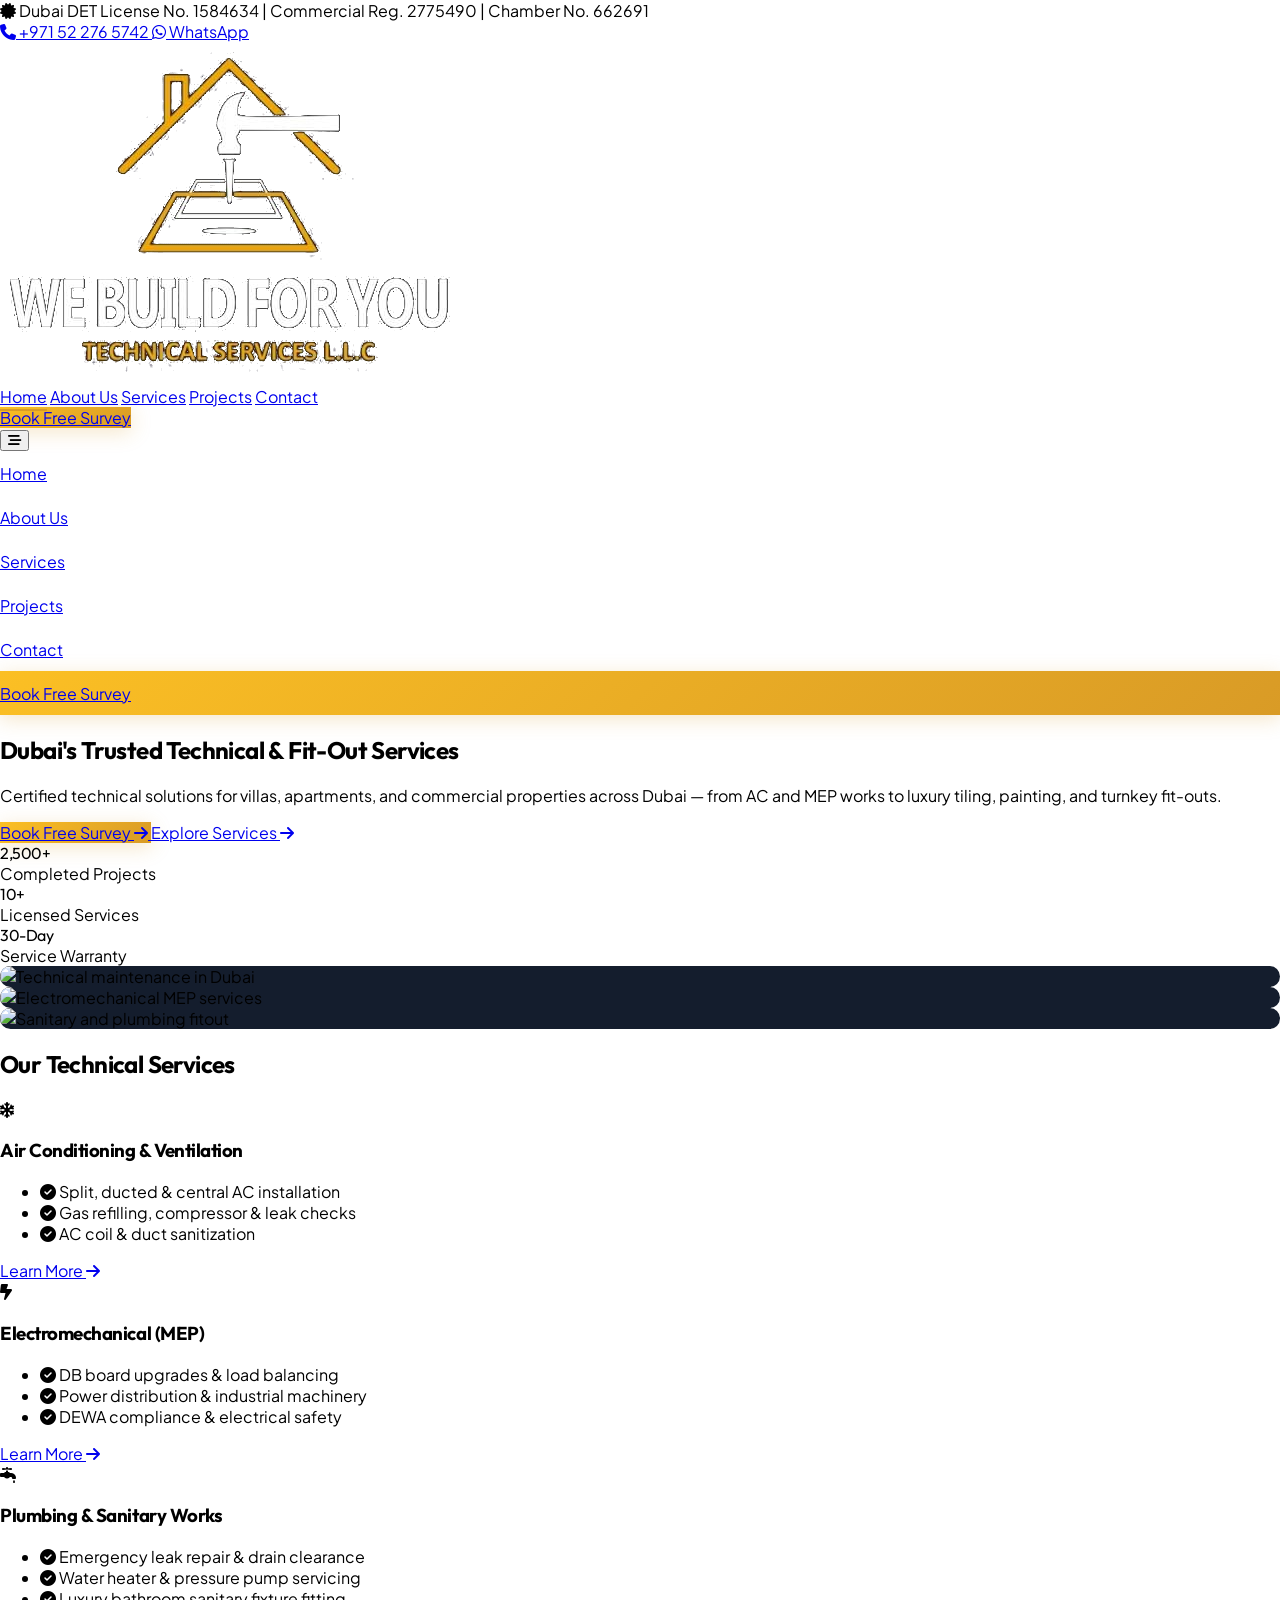
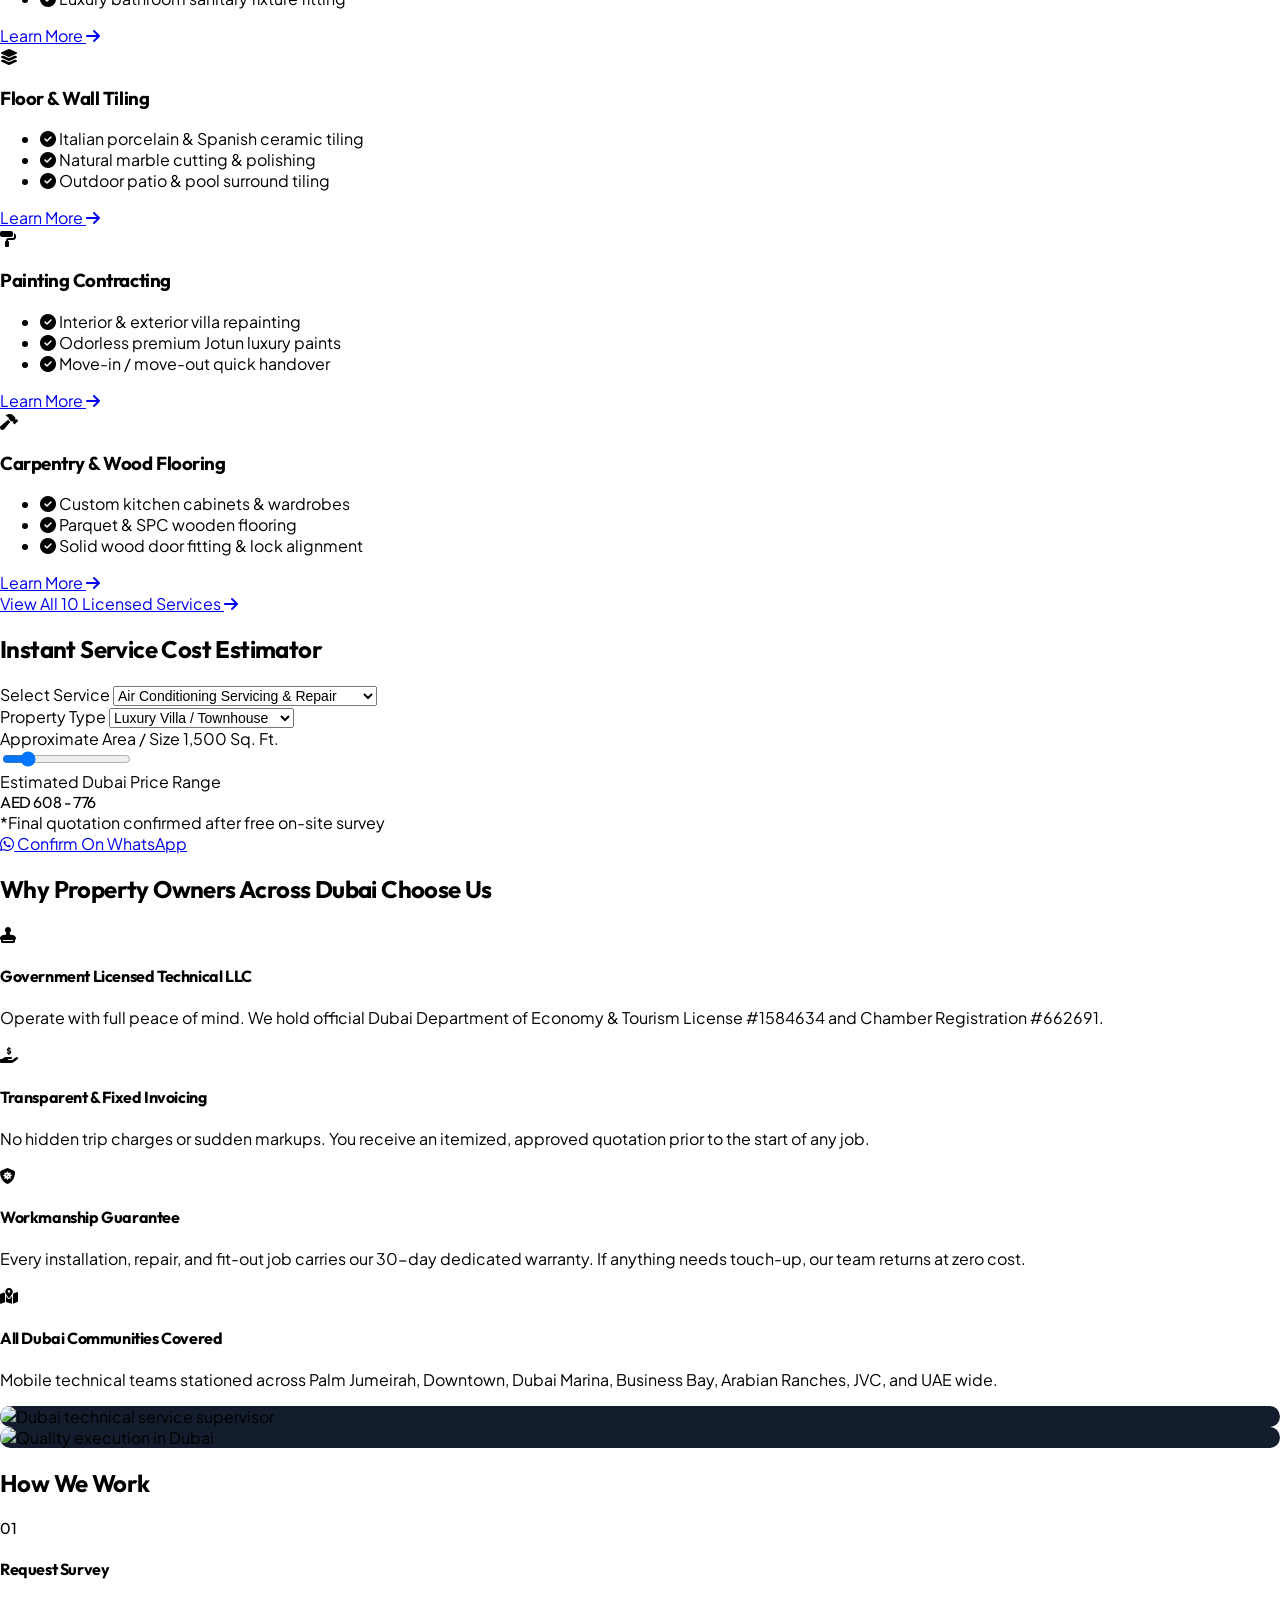
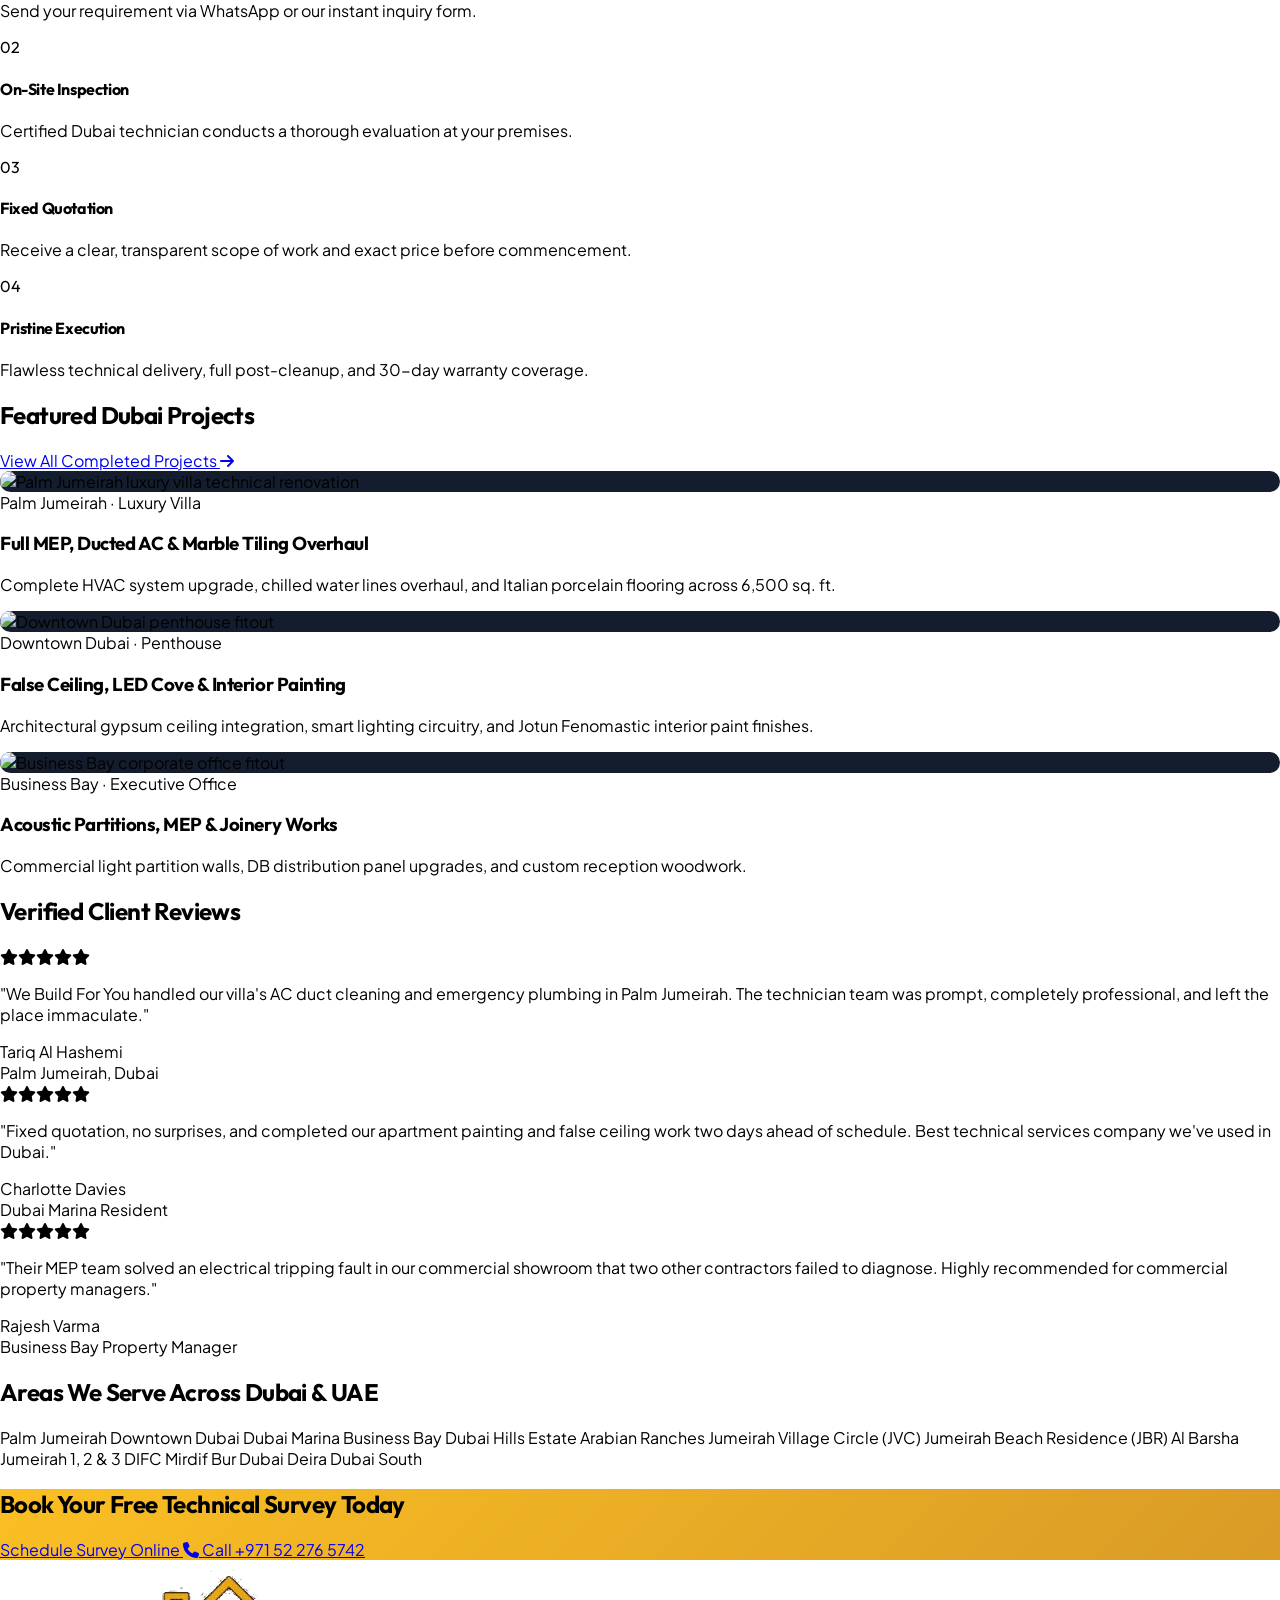
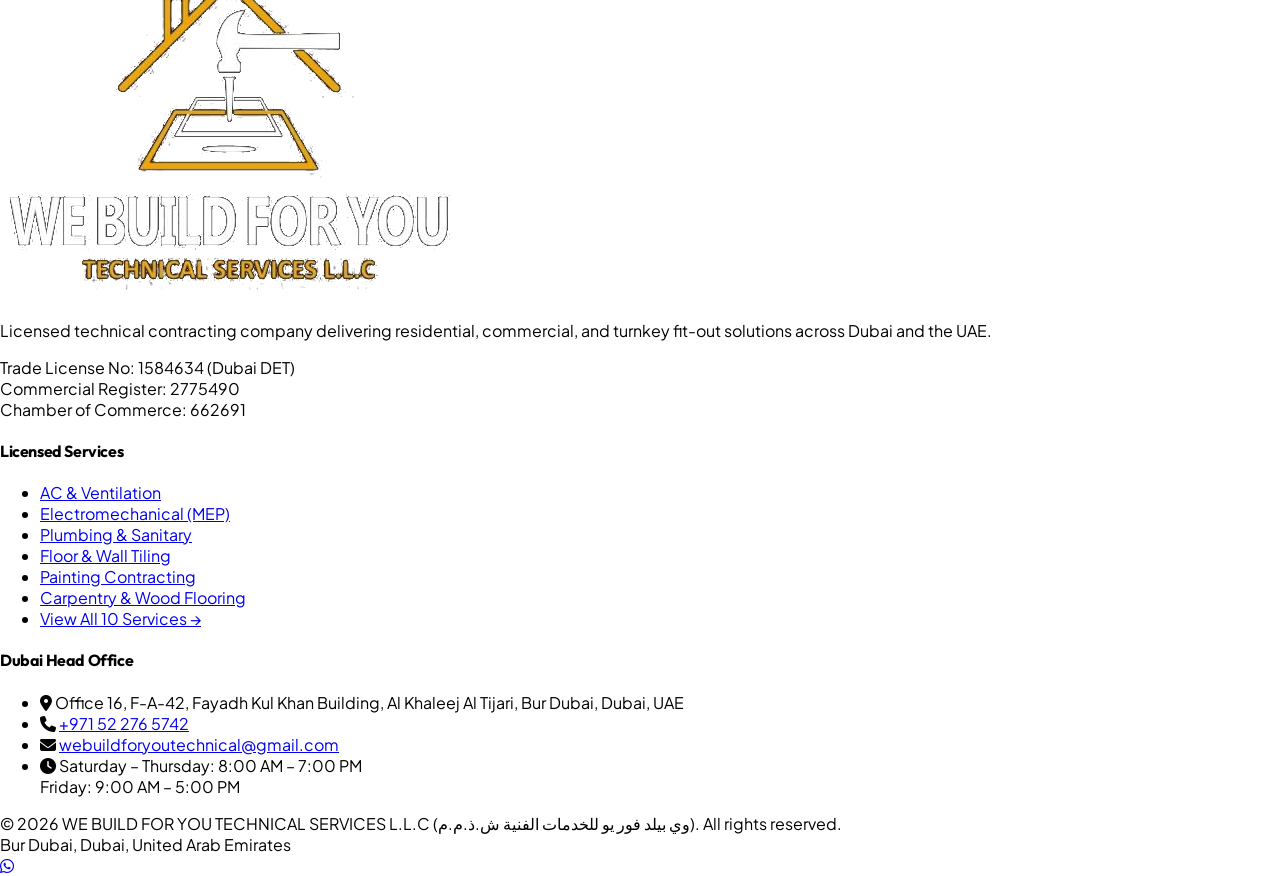
==== index.html @ 9bb64090 "Complete professional responsive website for We Build For You Technical Services LLC" ====
<!DOCTYPE html>
<html lang="en" class="scroll-smooth">
<head>
  <meta charset="UTF-8" />
  <meta name="viewport" content="width=device-width, initial-scale=1.0" />
  <title>We Build For You Technical Services LLC | Dubai Technical & Fit-Out Services</title>
  <meta name="description" content="Dubai DET Licensed Technical Services LLC. Professional AC, MEP, Plumbing, Electrical, Painting, Tiling, Carpentry, False Ceiling and General Maintenance across Dubai & UAE." />
  <link rel="icon" type="image/png" href="assets/images/logo.png" />
  <script src="https://cdn.tailwindcss.com"></script>
  <link rel="stylesheet" href="https://cdnjs.cloudflare.com/ajax/libs/font-awesome/6.5.0/css/all.min.css" />
  <link rel="stylesheet" href="assets/css/custom.css" />
  <script>
    tailwind.config = {
      theme: {
        extend: {
          colors: {
            gold: { 400: '#FBBF24', 500: '#D99B26', 600: '#B87B14' },
            dark: { 950: '#070A0F', 900: '#0B0F17', 850: '#0F1522', 800: '#141D2D', 700: '#1B273D', 600: '#283854' }
          }
        }
      }
    }
  </script>
</head>
<body class="bg-dark-900 text-slate-100 antialiased selection:bg-gold-500 selection:text-dark-900">

  <!-- TOP CREDENTIAL BAR (ClearHome.ae inspiration) -->
  <div class="bg-dark-950 border-b border-dark-700/60 py-2.5 px-4 text-xs text-slate-400">
    <div class="max-w-7xl mx-auto flex flex-wrap items-center justify-between gap-3">
      <div class="flex items-center gap-4 flex-wrap">
        <span class="text-slate-300 font-medium flex items-center gap-1.5">
          <i class="fa-solid fa-certificate text-gold-400"></i> Dubai DET License No. 1584634
        </span>
        <span class="hidden sm:inline text-dark-600">|</span>
        <span class="hidden sm:inline">Commercial Reg. 2775490</span>
        <span class="hidden md:inline text-dark-600">|</span>
        <span class="hidden md:inline">Chamber No. 662691</span>
      </div>
      <div class="flex items-center gap-5 ml-auto">
        <a href="tel:+971522765742" class="hover:text-gold-400 transition-colors flex items-center gap-1.5 font-medium text-slate-300">
          <i class="fa-solid fa-phone text-gold-400"></i> +971 52 276 5742
        </a>
        <a href="https://wa.me/971522765742?text=Hello%20We%20Build%20For%20You,%20I%20would%20like%20to%20inquire%20about%20technical%20services" target="_blank" class="text-emerald-400 hover:text-emerald-300 transition-colors flex items-center gap-1.5 font-medium">
          <i class="fa-brands fa-whatsapp"></i> WhatsApp
        </a>
      </div>
    </div>
  </div>

  <!-- MAIN NAVIGATION -->
  <nav id="mainNavbar" class="sticky top-0 z-50 transition-all duration-300 bg-dark-900/95 backdrop-blur-md border-b border-dark-700/60">
    <div class="max-w-7xl mx-auto px-4 sm:px-5 py-3 sm:py-3.5 flex items-center justify-between gap-4">
      <a href="index.html" class="flex items-center">
        <img src="assets/images/logo.png" alt="We Build For You Technical Services LLC" class="h-14 sm:h-16 md:h-20 w-auto object-contain" />
      </a>
      
      <div class="hidden lg:flex items-center gap-8 text-sm font-semibold text-slate-300">
        <a href="index.html" class="nav-link active text-gold-400">Home</a>
        <a href="about.html" class="nav-link hover:text-gold-400">About Us</a>
        <a href="services.html" class="nav-link hover:text-gold-400">Services</a>
        <a href="projects.html" class="nav-link hover:text-gold-400">Projects</a>
        <a href="contact.html" class="nav-link hover:text-gold-400">Contact</a>
      </div>

      <div class="hidden lg:flex items-center gap-3">
        <a href="contact.html" class="bg-gold-gradient text-dark-950 font-bold px-6 py-2.5 rounded-full text-sm gold-glow hover:scale-[1.02] active:scale-[0.98] transition-all">
          Book Free Survey
        </a>
      </div>

      <button id="mobileMenuBtn" class="lg:hidden text-slate-200 hover:text-gold-400 text-2xl p-2 rounded-lg" aria-label="Toggle menu">
        <i class="fa-solid fa-bars-staggered"></i>
      </button>
    </div>

    <!-- Mobile Menu Drawer -->
    <div id="mobileMenu" class="hidden lg:hidden bg-dark-950 border-b border-dark-700 px-5 py-4">
      <div class="flex flex-col gap-2 text-base font-semibold">
        <a href="index.html" class="text-gold-400 py-2.5 px-3 rounded-xl bg-dark-900">Home</a>
        <a href="about.html" class="text-slate-300 hover:text-gold-400 py-2.5 px-3 rounded-xl hover:bg-dark-900 transition-colors">About Us</a>
        <a href="services.html" class="text-slate-300 hover:text-gold-400 py-2.5 px-3 rounded-xl hover:bg-dark-900 transition-colors">Services</a>
        <a href="projects.html" class="text-slate-300 hover:text-gold-400 py-2.5 px-3 rounded-xl hover:bg-dark-900 transition-colors">Projects</a>
        <a href="contact.html" class="text-slate-300 hover:text-gold-400 py-2.5 px-3 rounded-xl hover:bg-dark-900 transition-colors">Contact</a>
        <a href="contact.html" class="bg-gold-gradient text-dark-950 text-center font-bold py-3.5 rounded-full mt-2 gold-glow">
          Book Free Survey
        </a>
      </div>
    </div>
  </nav>

  <!-- HERO SECTION (One clean heading, no subtitle glued directly underneath) -->
  <section class="relative bg-dark-950 pt-16 pb-24 overflow-hidden border-b border-dark-800">
    <div class="max-w-7xl mx-auto px-5">
      <div class="grid lg:grid-cols-12 gap-12 items-center">
        
        <!-- Left Hero Content -->
        <div class="lg:col-span-7 reveal">
          <h1 class="text-4xl sm:text-5xl lg:text-6xl font-black text-white leading-[1.08] mb-6">
            Dubai's Trusted Technical & Fit-Out Services
          </h1>

          <p class="text-slate-300 text-base sm:text-lg mb-8 leading-relaxed max-w-xl">
            Certified technical solutions for villas, apartments, and commercial properties across Dubai &mdash; from AC and MEP works to luxury tiling, painting, and turnkey fit-outs.
          </p>

          <div class="flex flex-wrap items-center gap-4 mb-10">
            <a href="contact.html" class="hero-action-btn bg-gold-gradient text-dark-950 font-extrabold px-8 py-4 rounded-full text-sm gold-glow hover:scale-105 active:scale-95 transition-all flex items-center justify-center gap-2.5">
              <span>Book Free Survey</span>
              <i class="fa-solid fa-arrow-right"></i>
            </a>
            <a href="services.html" class="hero-action-btn bg-dark-900 hover:bg-dark-850 text-slate-200 hover:text-gold-400 border border-dark-700 hover:border-gold-500/50 font-bold px-8 py-4 rounded-full text-sm hover:scale-105 active:scale-95 transition-all flex items-center justify-center gap-2.5">
              <span>Explore Services</span>
              <i class="fa-solid fa-arrow-right text-xs"></i>
            </a>
          </div>

          <div class="grid grid-cols-3 gap-3 sm:gap-6 pt-8 border-t border-dark-800/80">
            <div>
              <div class="text-xl sm:text-2xl lg:text-3xl font-black text-gold-400 font-heading">2,500+</div>
              <div class="text-xs text-slate-400 mt-1">Completed Projects</div>
            </div>
            <div>
              <div class="text-xl sm:text-2xl lg:text-3xl font-black text-gold-400 font-heading">10+</div>
              <div class="text-xs text-slate-400 mt-1">Licensed Services</div>
            </div>
            <div>
              <div class="text-xl sm:text-2xl lg:text-3xl font-black text-gold-400 font-heading">30-Day</div>
              <div class="text-xs text-slate-400 mt-1">Service Warranty</div>
            </div>
          </div>
        </div>

        <!-- Right Hero Images (Clean, architectural, NO overlaid text boxes) -->
        <div class="lg:col-span-5 reveal">
          <div class="grid grid-cols-2 gap-3.5">
            <div class="clean-img-box h-80 col-span-2">
              <img src="https://images.unsplash.com/photo-1621905251189-08b45d6a269e?auto=format&fit=crop&w=700&q=80" alt="Technical maintenance in Dubai" />
            </div>
            <div class="clean-img-box h-44">
              <img src="https://images.unsplash.com/photo-1581092160607-ee22621dd758?auto=format&fit=crop&w=500&q=80" alt="Electromechanical MEP services" />
            </div>
            <div class="clean-img-box h-44">
              <img src="https://images.unsplash.com/photo-1584622650111-993a426fbf0a?auto=format&fit=crop&w=500&q=80" alt="Sanitary and plumbing fitout" />
            </div>
          </div>
        </div>

      </div>
    </div>
  </section>

  <!-- SERVICES SECTION (One clean heading, no subtitle underneath, clean cards) -->
  <section class="py-24 bg-dark-900 border-b border-dark-800">
    <div class="max-w-7xl mx-auto px-5">
      <h2 class="text-3xl md:text-5xl font-black text-white text-center mb-14">
        Our Technical Services
      </h2>

      <div class="grid sm:grid-cols-2 lg:grid-cols-3 gap-7">
        
        <!-- Service 1: AC -->
        <div class="bg-dark-850 border border-dark-700/70 rounded-2xl p-7 hover:border-gold-500/50 hover:-translate-y-1.5 transition-all group reveal">
          <div class="w-14 h-14 rounded-xl bg-gold-500/10 border border-gold-500/20 flex items-center justify-center text-gold-400 text-2xl mb-6 group-hover:scale-110 transition-transform">
            <i class="fa-solid fa-snowflake"></i>
          </div>
          <h3 class="text-xl font-bold text-white mb-4">Air Conditioning & Ventilation</h3>
          <ul class="space-y-2.5 text-sm text-slate-300 mb-6">
            <li class="flex items-center gap-2"><i class="fa-solid fa-circle-check text-gold-400 text-xs"></i> Split, ducted & central AC installation</li>
            <li class="flex items-center gap-2"><i class="fa-solid fa-circle-check text-gold-400 text-xs"></i> Gas refilling, compressor & leak checks</li>
            <li class="flex items-center gap-2"><i class="fa-solid fa-circle-check text-gold-400 text-xs"></i> AC coil & duct sanitization</li>
          </ul>
          <a href="services.html#ac" class="inline-flex items-center gap-2 text-sm font-semibold text-gold-400 hover:text-gold-300">
            <span>Learn More</span>
            <i class="fa-solid fa-arrow-right text-xs"></i>
          </a>
        </div>

        <!-- Service 2: Electromechanical MEP -->
        <div class="bg-dark-850 border border-dark-700/70 rounded-2xl p-7 hover:border-gold-500/50 hover:-translate-y-1.5 transition-all group reveal">
          <div class="w-14 h-14 rounded-xl bg-gold-500/10 border border-gold-500/20 flex items-center justify-center text-gold-400 text-2xl mb-6 group-hover:scale-110 transition-transform">
            <i class="fa-solid fa-bolt-lightning"></i>
          </div>
          <h3 class="text-xl font-bold text-white mb-4">Electromechanical (MEP)</h3>
          <ul class="space-y-2.5 text-sm text-slate-300 mb-6">
            <li class="flex items-center gap-2"><i class="fa-solid fa-circle-check text-gold-400 text-xs"></i> DB board upgrades & load balancing</li>
            <li class="flex items-center gap-2"><i class="fa-solid fa-circle-check text-gold-400 text-xs"></i> Power distribution & industrial machinery</li>
            <li class="flex items-center gap-2"><i class="fa-solid fa-circle-check text-gold-400 text-xs"></i> DEWA compliance & electrical safety</li>
          </ul>
          <a href="services.html#mep" class="inline-flex items-center gap-2 text-sm font-semibold text-gold-400 hover:text-gold-300">
            <span>Learn More</span>
            <i class="fa-solid fa-arrow-right text-xs"></i>
          </a>
        </div>

        <!-- Service 3: Plumbing -->
        <div class="bg-dark-850 border border-dark-700/70 rounded-2xl p-7 hover:border-gold-500/50 hover:-translate-y-1.5 transition-all group reveal">
          <div class="w-14 h-14 rounded-xl bg-gold-500/10 border border-gold-500/20 flex items-center justify-center text-gold-400 text-2xl mb-6 group-hover:scale-110 transition-transform">
            <i class="fa-solid fa-faucet-drip"></i>
          </div>
          <h3 class="text-xl font-bold text-white mb-4">Plumbing & Sanitary Works</h3>
          <ul class="space-y-2.5 text-sm text-slate-300 mb-6">
            <li class="flex items-center gap-2"><i class="fa-solid fa-circle-check text-gold-400 text-xs"></i> Emergency leak repair & drain clearance</li>
            <li class="flex items-center gap-2"><i class="fa-solid fa-circle-check text-gold-400 text-xs"></i> Water heater & pressure pump servicing</li>
            <li class="flex items-center gap-2"><i class="fa-solid fa-circle-check text-gold-400 text-xs"></i> Luxury bathroom sanitary fixture fitting</li>
          </ul>
          <a href="services.html#plumbing" class="inline-flex items-center gap-2 text-sm font-semibold text-gold-400 hover:text-gold-300">
            <span>Learn More</span>
            <i class="fa-solid fa-arrow-right text-xs"></i>
          </a>
        </div>

        <!-- Service 4: Floor & Wall Tiling -->
        <div class="bg-dark-850 border border-dark-700/70 rounded-2xl p-7 hover:border-gold-500/50 hover:-translate-y-1.5 transition-all group reveal">
          <div class="w-14 h-14 rounded-xl bg-gold-500/10 border border-gold-500/20 flex items-center justify-center text-gold-400 text-2xl mb-6 group-hover:scale-110 transition-transform">
            <i class="fa-solid fa-layer-group"></i>
          </div>
          <h3 class="text-xl font-bold text-white mb-4">Floor & Wall Tiling</h3>
          <ul class="space-y-2.5 text-sm text-slate-300 mb-6">
            <li class="flex items-center gap-2"><i class="fa-solid fa-circle-check text-gold-400 text-xs"></i> Italian porcelain & Spanish ceramic tiling</li>
            <li class="flex items-center gap-2"><i class="fa-solid fa-circle-check text-gold-400 text-xs"></i> Natural marble cutting & polishing</li>
            <li class="flex items-center gap-2"><i class="fa-solid fa-circle-check text-gold-400 text-xs"></i> Outdoor patio & pool surround tiling</li>
          </ul>
          <a href="services.html#tiling" class="inline-flex items-center gap-2 text-sm font-semibold text-gold-400 hover:text-gold-300">
            <span>Learn More</span>
            <i class="fa-solid fa-arrow-right text-xs"></i>
          </a>
        </div>

        <!-- Service 5: Painting -->
        <div class="bg-dark-850 border border-dark-700/70 rounded-2xl p-7 hover:border-gold-500/50 hover:-translate-y-1.5 transition-all group reveal">
          <div class="w-14 h-14 rounded-xl bg-gold-500/10 border border-gold-500/20 flex items-center justify-center text-gold-400 text-2xl mb-6 group-hover:scale-110 transition-transform">
            <i class="fa-solid fa-paint-roller"></i>
          </div>
          <h3 class="text-xl font-bold text-white mb-4">Painting Contracting</h3>
          <ul class="space-y-2.5 text-sm text-slate-300 mb-6">
            <li class="flex items-center gap-2"><i class="fa-solid fa-circle-check text-gold-400 text-xs"></i> Interior & exterior villa repainting</li>
            <li class="flex items-center gap-2"><i class="fa-solid fa-circle-check text-gold-400 text-xs"></i> Odorless premium Jotun luxury paints</li>
            <li class="flex items-center gap-2"><i class="fa-solid fa-circle-check text-gold-400 text-xs"></i> Move-in / move-out quick handover</li>
          </ul>
          <a href="services.html#painting" class="inline-flex items-center gap-2 text-sm font-semibold text-gold-400 hover:text-gold-300">
            <span>Learn More</span>
            <i class="fa-solid fa-arrow-right text-xs"></i>
          </a>
        </div>

        <!-- Service 6: Carpentry & Flooring -->
        <div class="bg-dark-850 border border-dark-700/70 rounded-2xl p-7 hover:border-gold-500/50 hover:-translate-y-1.5 transition-all group reveal">
          <div class="w-14 h-14 rounded-xl bg-gold-500/10 border border-gold-500/20 flex items-center justify-center text-gold-400 text-2xl mb-6 group-hover:scale-110 transition-transform">
            <i class="fa-solid fa-hammer"></i>
          </div>
          <h3 class="text-xl font-bold text-white mb-4">Carpentry & Wood Flooring</h3>
          <ul class="space-y-2.5 text-sm text-slate-300 mb-6">
            <li class="flex items-center gap-2"><i class="fa-solid fa-circle-check text-gold-400 text-xs"></i> Custom kitchen cabinets & wardrobes</li>
            <li class="flex items-center gap-2"><i class="fa-solid fa-circle-check text-gold-400 text-xs"></i> Parquet & SPC wooden flooring</li>
            <li class="flex items-center gap-2"><i class="fa-solid fa-circle-check text-gold-400 text-xs"></i> Solid wood door fitting & lock alignment</li>
          </ul>
          <a href="services.html#carpentry" class="inline-flex items-center gap-2 text-sm font-semibold text-gold-400 hover:text-gold-300">
            <span>Learn More</span>
            <i class="fa-solid fa-arrow-right text-xs"></i>
          </a>
        </div>

      </div>

      <div class="text-center mt-12">
        <a href="services.html" class="inline-flex items-center gap-3 bg-dark-800 hover:bg-dark-700 border border-dark-600 text-white font-bold px-8 py-3.5 rounded-full text-sm transition-all">
          <span>View All 10 Licensed Services</span>
          <i class="fa-solid fa-arrow-right text-gold-400"></i>
        </a>
      </div>
    </div>
  </section>

  <!-- INSTANT DUBAI COST ESTIMATOR (Interactive, One clean heading) -->
  <section class="py-20 bg-dark-950 border-b border-dark-800">
    <div class="max-w-4xl mx-auto px-5">
      <h2 class="text-3xl md:text-4xl font-black text-white text-center mb-12">
        Instant Service Cost Estimator
      </h2>

      <div class="bg-dark-900 border border-dark-700/90 rounded-3xl p-8 sm:p-10 shadow-2xl reveal">
        <div class="grid sm:grid-cols-2 gap-6 mb-8">
          <div>
            <label class="block text-xs uppercase tracking-wider text-slate-400 font-semibold mb-2">Select Service</label>
            <select id="calcService" class="w-full bg-dark-850 border border-dark-700 text-white rounded-xl px-4 py-3 text-sm focus:outline-none focus:border-gold-500">
              <option value="ac">Air Conditioning Servicing & Repair</option>
              <option value="mep">Electromechanical (MEP) Maintenance</option>
              <option value="plumbing">Plumbing & Sanitary Works</option>
              <option value="tiling">Floor & Wall Tiling</option>
              <option value="painting">Painting Contracting</option>
              <option value="carpentry">Carpentry & Wood Flooring</option>
              <option value="false-ceiling">False Ceiling & Partitions</option>
              <option value="cleaning">Building Deep Cleaning</option>
            </select>
          </div>

          <div>
            <label class="block text-xs uppercase tracking-wider text-slate-400 font-semibold mb-2">Property Type</label>
            <select id="calcProperty" class="w-full bg-dark-850 border border-dark-700 text-white rounded-xl px-4 py-3 text-sm focus:outline-none focus:border-gold-500">
              <option value="villa">Luxury Villa / Townhouse</option>
              <option value="apt">Apartment / Penthouse</option>
              <option value="commercial">Commercial Office / Retail</option>
            </select>
          </div>
        </div>

        <div class="mb-8">
          <div class="flex justify-between items-center mb-2">
            <label class="text-xs uppercase tracking-wider text-slate-400 font-semibold">Approximate Area / Size</label>
            <span id="calcSizeValue" class="text-gold-400 font-bold text-sm">1,500 Sq. Ft.</span>
          </div>
          <input id="calcSize" type="range" min="300" max="8000" step="100" value="1500" class="w-full accent-gold-500 cursor-pointer h-2 bg-dark-800 rounded-lg" />
        </div>

        <div class="bg-dark-950 border border-dark-700/80 rounded-2xl p-6 flex flex-col sm:flex-row items-center justify-between gap-6">
          <div>
            <div class="text-xs uppercase tracking-wider text-slate-400 mb-1">Estimated Dubai Price Range</div>
            <div id="estimateResult" class="text-2xl sm:text-3xl font-black text-gold-400 font-heading">
              AED 600 - 850
            </div>
            <div class="text-xs text-slate-500 mt-1">*Final quotation confirmed after free on-site survey</div>
          </div>

          <a id="sendEstimateWhatsapp" href="#" target="_blank" class="w-full sm:w-auto bg-emerald-600 hover:bg-emerald-500 text-white font-bold px-7 py-3.5 rounded-full text-sm flex items-center justify-center gap-2.5 transition-all">
            <i class="fa-brands fa-whatsapp text-lg"></i>
            <span>Confirm On WhatsApp</span>
          </a>
        </div>
      </div>
    </div>
  </section>

  <!-- WHY PROPERTY OWNERS CHOOSE US (One clean heading, no subtitle) -->
  <section class="py-24 bg-dark-900 border-b border-dark-800">
    <div class="max-w-7xl mx-auto px-5">
      <div class="grid lg:grid-cols-12 gap-12 items-center">
        
        <div class="lg:col-span-6 reveal">
          <h2 class="text-3xl md:text-5xl font-black text-white leading-tight mb-10">
            Why Property Owners Across Dubai Choose Us
          </h2>

          <div class="space-y-6">
            <div class="flex items-start gap-4">
              <div class="w-12 h-12 rounded-xl bg-gold-500/10 border border-gold-500/20 flex items-center justify-center text-gold-400 text-xl flex-shrink-0">
                <i class="fa-solid fa-stamp"></i>
              </div>
              <div>
                <h4 class="text-lg font-bold text-white mb-1">Government Licensed Technical LLC</h4>
                <p class="text-sm text-slate-400 leading-relaxed">Operate with full peace of mind. We hold official Dubai Department of Economy & Tourism License #1584634 and Chamber Registration #662691.</p>
              </div>
            </div>

            <div class="flex items-start gap-4">
              <div class="w-12 h-12 rounded-xl bg-gold-500/10 border border-gold-500/20 flex items-center justify-center text-gold-400 text-xl flex-shrink-0">
                <i class="fa-solid fa-hand-holding-dollar"></i>
              </div>
              <div>
                <h4 class="text-lg font-bold text-white mb-1">Transparent & Fixed Invoicing</h4>
                <p class="text-sm text-slate-400 leading-relaxed">No hidden trip charges or sudden markups. You receive an itemized, approved quotation prior to the start of any job.</p>
              </div>
            </div>

            <div class="flex items-start gap-4">
              <div class="w-12 h-12 rounded-xl bg-gold-500/10 border border-gold-500/20 flex items-center justify-center text-gold-400 text-xl flex-shrink-0">
                <i class="fa-solid fa-shield-virus"></i>
              </div>
              <div>
                <h4 class="text-lg font-bold text-white mb-1">Workmanship Guarantee</h4>
                <p class="text-sm text-slate-400 leading-relaxed">Every installation, repair, and fit-out job carries our 30-day dedicated warranty. If anything needs touch-up, our team returns at zero cost.</p>
              </div>
            </div>

            <div class="flex items-start gap-4">
              <div class="w-12 h-12 rounded-xl bg-gold-500/10 border border-gold-500/20 flex items-center justify-center text-gold-400 text-xl flex-shrink-0">
                <i class="fa-solid fa-map-location-dot"></i>
              </div>
              <div>
                <h4 class="text-lg font-bold text-white mb-1">All Dubai Communities Covered</h4>
                <p class="text-sm text-slate-400 leading-relaxed">Mobile technical teams stationed across Palm Jumeirah, Downtown, Dubai Marina, Business Bay, Arabian Ranches, JVC, and UAE wide.</p>
              </div>
            </div>
          </div>
        </div>

        <div class="lg:col-span-6 reveal">
          <div class="grid grid-cols-2 gap-4">
            <div class="clean-img-box h-80 col-span-2">
              <img src="https://images.unsplash.com/photo-1541888946425-d81bb19240f5?auto=format&fit=crop&w=900&q=80" alt="Dubai technical service supervisor" />
            </div>
            <div class="clean-img-box h-48 col-span-2">
              <img src="https://images.unsplash.com/photo-1504307651254-35680f356dfd?auto=format&fit=crop&w=500&q=80" alt="Quality execution in Dubai" />
            </div>
          </div>
        </div>

      </div>
    </div>
  </section>

  <!-- HOW WE WORK (One clean heading, no subtitle) -->
  <section class="py-24 bg-dark-950 border-b border-dark-800">
    <div class="max-w-7xl mx-auto px-5">
      <h2 class="text-3xl md:text-5xl font-black text-white text-center mb-16">
        How We Work
      </h2>

      <div class="grid sm:grid-cols-2 lg:grid-cols-4 gap-8">
        
        <div class="bg-dark-900 border border-dark-800 rounded-2xl p-7 text-center reveal">
          <div class="w-14 h-14 rounded-full bg-gold-500/10 border border-gold-500/30 flex items-center justify-center text-gold-400 font-black text-xl mx-auto mb-5 font-heading">
            01
          </div>
          <h4 class="text-lg font-bold text-white mb-2">Request Survey</h4>
          <p class="text-sm text-slate-400 leading-relaxed">Send your requirement via WhatsApp or our instant inquiry form.</p>
        </div>

        <div class="bg-dark-900 border border-dark-800 rounded-2xl p-7 text-center reveal">
          <div class="w-14 h-14 rounded-full bg-gold-500/10 border border-gold-500/30 flex items-center justify-center text-gold-400 font-black text-xl mx-auto mb-5 font-heading">
            02
          </div>
          <h4 class="text-lg font-bold text-white mb-2">On-Site Inspection</h4>
          <p class="text-sm text-slate-400 leading-relaxed">Certified Dubai technician conducts a thorough evaluation at your premises.</p>
        </div>

        <div class="bg-dark-900 border border-dark-800 rounded-2xl p-7 text-center reveal">
          <div class="w-14 h-14 rounded-full bg-gold-500/10 border border-gold-500/30 flex items-center justify-center text-gold-400 font-black text-xl mx-auto mb-5 font-heading">
            03
          </div>
          <h4 class="text-lg font-bold text-white mb-2">Fixed Quotation</h4>
          <p class="text-sm text-slate-400 leading-relaxed">Receive a clear, transparent scope of work and exact price before commencement.</p>
        </div>

        <div class="bg-dark-900 border border-dark-800 rounded-2xl p-7 text-center reveal">
          <div class="w-14 h-14 rounded-full bg-gold-500/10 border border-gold-500/30 flex items-center justify-center text-gold-400 font-black text-xl mx-auto mb-5 font-heading">
            04
          </div>
          <h4 class="text-lg font-bold text-white mb-2">Pristine Execution</h4>
          <p class="text-sm text-slate-400 leading-relaxed">Flawless technical delivery, full post-cleanup, and 30-day warranty coverage.</p>
        </div>

      </div>
    </div>
  </section>

  <!-- FEATURED DUBAI PROJECTS (One clean heading, NO text boxes on images) -->
  <section class="py-24 bg-dark-900 border-b border-dark-800">
    <div class="max-w-7xl mx-auto px-5">
      <div class="flex flex-col md:flex-row md:items-end justify-between gap-6 mb-14">
        <h2 class="text-3xl md:text-5xl font-black text-white">
          Featured Dubai Projects
        </h2>
        <a href="projects.html" class="inline-flex items-center gap-2 text-gold-400 hover:text-gold-300 font-bold text-sm">
          <span>View All Completed Projects</span>
          <i class="fa-solid fa-arrow-right"></i>
        </a>
      </div>

      <div class="grid md:grid-cols-3 gap-8">
        
        <!-- Project 1 -->
        <div class="bg-dark-850 border border-dark-700/80 rounded-2xl overflow-hidden reveal">
          <div class="clean-img-box h-64 rounded-none">
            <img src="https://images.unsplash.com/photo-1600596542815-ffad4c1539a9?auto=format&fit=crop&w=800&q=80" alt="Palm Jumeirah luxury villa technical renovation" />
          </div>
          <div class="p-6">
            <div class="text-xs uppercase tracking-wider text-gold-400 font-semibold mb-2">Palm Jumeirah &middot; Luxury Villa</div>
            <h3 class="text-xl font-bold text-white mb-2">Full MEP, Ducted AC & Marble Tiling Overhaul</h3>
            <p class="text-sm text-slate-400">Complete HVAC system upgrade, chilled water lines overhaul, and Italian porcelain flooring across 6,500 sq. ft.</p>
          </div>
        </div>

        <!-- Project 2 -->
        <div class="bg-dark-850 border border-dark-700/80 rounded-2xl overflow-hidden reveal">
          <div class="clean-img-box h-64 rounded-none">
            <img src="https://images.unsplash.com/photo-1600607687939-ce8a6c25118c?auto=format&fit=crop&w=800&q=80" alt="Downtown Dubai penthouse fitout" />
          </div>
          <div class="p-6">
            <div class="text-xs uppercase tracking-wider text-gold-400 font-semibold mb-2">Downtown Dubai &middot; Penthouse</div>
            <h3 class="text-xl font-bold text-white mb-2">False Ceiling, LED Cove & Interior Painting</h3>
            <p class="text-sm text-slate-400">Architectural gypsum ceiling integration, smart lighting circuitry, and Jotun Fenomastic interior paint finishes.</p>
          </div>
        </div>

        <!-- Project 3 -->
        <div class="bg-dark-850 border border-dark-700/80 rounded-2xl overflow-hidden reveal">
          <div class="clean-img-box h-64 rounded-none">
            <img src="https://images.unsplash.com/photo-1497366216548-37526070297c?auto=format&fit=crop&w=800&q=80" alt="Business Bay corporate office fitout" />
          </div>
          <div class="p-6">
            <div class="text-xs uppercase tracking-wider text-gold-400 font-semibold mb-2">Business Bay &middot; Executive Office</div>
            <h3 class="text-xl font-bold text-white mb-2">Acoustic Partitions, MEP & Joinery Works</h3>
            <p class="text-sm text-slate-400">Commercial light partition walls, DB distribution panel upgrades, and custom reception woodwork.</p>
          </div>
        </div>

      </div>
    </div>
  </section>

  <!-- TESTIMONIALS (One clean heading, no subtitle) -->
  <section class="py-24 bg-dark-950 border-b border-dark-800">
    <div class="max-w-7xl mx-auto px-5">
      <h2 class="text-3xl md:text-5xl font-black text-white text-center mb-16">
        Verified Client Reviews
      </h2>

      <div class="grid md:grid-cols-3 gap-8">
        
        <div class="bg-dark-900 border border-dark-700/80 rounded-2xl p-8 reveal">
          <div class="flex text-gold-400 text-sm gap-1 mb-5">
            <i class="fa-solid fa-star"></i><i class="fa-solid fa-star"></i><i class="fa-solid fa-star"></i><i class="fa-solid fa-star"></i><i class="fa-solid fa-star"></i>
          </div>
          <p class="text-slate-300 text-sm leading-relaxed mb-6">
            "We Build For You handled our villa's AC duct cleaning and emergency plumbing in Palm Jumeirah. The technician team was prompt, completely professional, and left the place immaculate."
          </p>
          <div class="border-t border-dark-800 pt-4">
            <div class="font-bold text-white text-sm">Tariq Al Hashemi</div>
            <div class="text-xs text-slate-400">Palm Jumeirah, Dubai</div>
          </div>
        </div>

        <div class="bg-dark-900 border border-dark-700/80 rounded-2xl p-8 reveal">
          <div class="flex text-gold-400 text-sm gap-1 mb-5">
            <i class="fa-solid fa-star"></i><i class="fa-solid fa-star"></i><i class="fa-solid fa-star"></i><i class="fa-solid fa-star"></i><i class="fa-solid fa-star"></i>
          </div>
          <p class="text-slate-300 text-sm leading-relaxed mb-6">
            "Fixed quotation, no surprises, and completed our apartment painting and false ceiling work two days ahead of schedule. Best technical services company we've used in Dubai."
          </p>
          <div class="border-t border-dark-800 pt-4">
            <div class="font-bold text-white text-sm">Charlotte Davies</div>
            <div class="text-xs text-slate-400">Dubai Marina Resident</div>
          </div>
        </div>

        <div class="bg-dark-900 border border-dark-700/80 rounded-2xl p-8 reveal">
          <div class="flex text-gold-400 text-sm gap-1 mb-5">
            <i class="fa-solid fa-star"></i><i class="fa-solid fa-star"></i><i class="fa-solid fa-star"></i><i class="fa-solid fa-star"></i><i class="fa-solid fa-star"></i>
          </div>
          <p class="text-slate-300 text-sm leading-relaxed mb-6">
            "Their MEP team solved an electrical tripping fault in our commercial showroom that two other contractors failed to diagnose. Highly recommended for commercial property managers."
          </p>
          <div class="border-t border-dark-800 pt-4">
            <div class="font-bold text-white text-sm">Rajesh Varma</div>
            <div class="text-xs text-slate-400">Business Bay Property Manager</div>
          </div>
        </div>

      </div>
    </div>
  </section>

  <!-- COVERAGE (One clean heading, no subtitle) -->
  <section class="py-20 bg-dark-900 border-b border-dark-800">
    <div class="max-w-7xl mx-auto px-5 text-center">
      <h2 class="text-3xl md:text-4xl font-black text-white mb-10">
        Areas We Serve Across Dubai & UAE
      </h2>

      <div class="flex flex-wrap justify-center gap-3 max-w-5xl mx-auto reveal">
        <span class="bg-dark-850 border border-dark-700 text-slate-300 text-sm px-5 py-2.5 rounded-full">Palm Jumeirah</span>
        <span class="bg-dark-850 border border-dark-700 text-slate-300 text-sm px-5 py-2.5 rounded-full">Downtown Dubai</span>
        <span class="bg-dark-850 border border-dark-700 text-slate-300 text-sm px-5 py-2.5 rounded-full">Dubai Marina</span>
        <span class="bg-dark-850 border border-dark-700 text-slate-300 text-sm px-5 py-2.5 rounded-full">Business Bay</span>
        <span class="bg-dark-850 border border-dark-700 text-slate-300 text-sm px-5 py-2.5 rounded-full">Dubai Hills Estate</span>
        <span class="bg-dark-850 border border-dark-700 text-slate-300 text-sm px-5 py-2.5 rounded-full">Arabian Ranches</span>
        <span class="bg-dark-850 border border-dark-700 text-slate-300 text-sm px-5 py-2.5 rounded-full">Jumeirah Village Circle (JVC)</span>
        <span class="bg-dark-850 border border-dark-700 text-slate-300 text-sm px-5 py-2.5 rounded-full">Jumeirah Beach Residence (JBR)</span>
        <span class="bg-dark-850 border border-dark-700 text-slate-300 text-sm px-5 py-2.5 rounded-full">Al Barsha</span>
        <span class="bg-dark-850 border border-dark-700 text-slate-300 text-sm px-5 py-2.5 rounded-full">Jumeirah 1, 2 & 3</span>
        <span class="bg-dark-850 border border-dark-700 text-slate-300 text-sm px-5 py-2.5 rounded-full">DIFC</span>
        <span class="bg-dark-850 border border-dark-700 text-slate-300 text-sm px-5 py-2.5 rounded-full">Mirdif</span>
        <span class="bg-dark-850 border border-dark-700 text-slate-300 text-sm px-5 py-2.5 rounded-full">Bur Dubai</span>
        <span class="bg-dark-850 border border-dark-700 text-slate-300 text-sm px-5 py-2.5 rounded-full">Deira</span>
        <span class="bg-dark-850 border border-dark-700 text-slate-300 text-sm px-5 py-2.5 rounded-full">Dubai South</span>
      </div>
    </div>
  </section>

  <!-- CTA BANNER (One clean heading, no subtitle) -->
  <section class="py-20 bg-dark-950">
    <div class="max-w-7xl mx-auto px-5">
      <div class="bg-gold-gradient rounded-3xl p-10 sm:p-14 text-center reveal">
        <h2 class="text-3xl sm:text-4xl md:text-5xl font-black text-dark-950 mb-8">
          Book Your Free Technical Survey Today
        </h2>

        <div class="flex flex-wrap items-center justify-center gap-4">
          <a href="contact.html" class="bg-dark-950 text-white font-black px-9 py-4 rounded-full text-sm hover:bg-dark-900 transition-all">
            Schedule Survey Online
          </a>
          <a href="tel:+971522765742" class="bg-white/90 hover:bg-white text-dark-950 font-black px-9 py-4 rounded-full text-sm transition-all flex items-center gap-2">
            <i class="fa-solid fa-phone text-gold-600 text-base"></i>
            <span>Call +971 52 276 5742</span>
          </a>
        </div>
      </div>
    </div>
  </section>

  <!-- FOOTER -->
  <footer class="bg-dark-950 border-t border-dark-800 pt-16 pb-12">
    <div class="max-w-7xl mx-auto px-5">
      <div class="grid grid-cols-1 md:grid-cols-2 lg:grid-cols-12 gap-10 pb-12 border-b border-dark-800">
        
        <!-- Col 1: Brand & Licensing (5 cols) -->
        <div class="lg:col-span-5">
          <img src="assets/images/logo.png" alt="We Build For You Technical Services LLC" class="h-24 md:h-28 w-auto object-contain mb-6" />
          <p class="text-sm text-slate-400 leading-relaxed mb-5 max-w-sm">
            Licensed technical contracting company delivering residential, commercial, and turnkey fit-out solutions across Dubai and the UAE.
          </p>
          <div class="text-xs text-gold-400 font-semibold space-y-1.5">
            <div><span class="text-slate-500 font-normal">Trade License No:</span> 1584634 (Dubai DET)</div>
            <div><span class="text-slate-500 font-normal">Commercial Register:</span> 2775490</div>
            <div><span class="text-slate-500 font-normal">Chamber of Commerce:</span> 662691</div>
          </div>
        </div>

        <!-- Col 2: Services (3 cols) -->
        <div class="lg:col-span-3">
          <h4 class="text-sm font-bold uppercase tracking-wider text-white mb-5 font-heading">Licensed Services</h4>
          <ul class="space-y-2.5 text-sm text-slate-400">
            <li><a href="services.html#ac" class="hover:text-gold-400 transition-colors">AC & Ventilation</a></li>
            <li><a href="services.html#mep" class="hover:text-gold-400 transition-colors">Electromechanical (MEP)</a></li>
            <li><a href="services.html#plumbing" class="hover:text-gold-400 transition-colors">Plumbing & Sanitary</a></li>
            <li><a href="services.html#tiling" class="hover:text-gold-400 transition-colors">Floor & Wall Tiling</a></li>
            <li><a href="services.html#painting" class="hover:text-gold-400 transition-colors">Painting Contracting</a></li>
            <li><a href="services.html#carpentry" class="hover:text-gold-400 transition-colors">Carpentry & Wood Flooring</a></li>
            <li><a href="services.html" class="text-gold-400 hover:text-gold-300 font-medium pt-1 inline-block">View All 10 Services &rarr;</a></li>
          </ul>
        </div>

        <!-- Col 3: Dubai Office & Direct Contact (4 cols) -->
        <div class="lg:col-span-4">
          <h4 class="text-sm font-bold uppercase tracking-wider text-white mb-5 font-heading">Dubai Head Office</h4>
          <ul class="space-y-3.5 text-sm text-slate-400">
            <li class="flex items-start gap-3">
              <i class="fa-solid fa-location-dot text-gold-400 mt-1 flex-shrink-0"></i>
              <span>Office 16, F-A-42, Fayadh Kul Khan Building, Al Khaleej Al Tijari, Bur Dubai, Dubai, UAE</span>
            </li>
            <li class="flex items-center gap-3">
              <i class="fa-solid fa-phone text-gold-400 flex-shrink-0"></i>
              <a href="tel:+971522765742" class="hover:text-gold-400 transition-colors font-medium text-white">+971 52 276 5742</a>
            </li>
            <li class="flex items-center gap-3">
              <i class="fa-solid fa-envelope text-gold-400 flex-shrink-0"></i>
              <a href="mailto:webuildforyoutechnical@gmail.com" class="hover:text-gold-400 transition-colors">webuildforyoutechnical@gmail.com</a>
            </li>
            <li class="flex items-start gap-3 text-xs text-slate-400 border-t border-dark-800 pt-3 mt-3">
              <i class="fa-solid fa-clock text-gold-400 mt-0.5 flex-shrink-0"></i>
              <span>Saturday &ndash; Thursday: 8:00 AM &ndash; 7:00 PM<br/>Friday: 9:00 AM &ndash; 5:00 PM</span>
            </li>
          </ul>
        </div>

      </div>

      <div class="pt-8 flex flex-col sm:flex-row items-center justify-between gap-4 text-xs text-slate-500">
        <div>
          &copy; 2026 WE BUILD FOR YOU TECHNICAL SERVICES L.L.C (وي بيلد فور يو للخدمات الفنية ش.ذ.م.م). All rights reserved.
        </div>
        <div>
          Bur Dubai, Dubai, United Arab Emirates
        </div>
      </div>
    </div>
  </footer>

  <!-- FLOATING WHATSAPP BUTTON -->
  <a href="https://wa.me/971522765742?text=Hello%20We%20Build%20For%20You,%20I%20need%20technical%20services%20in%20Dubai" target="_blank" class="fixed bottom-5 right-5 sm:bottom-6 sm:right-6 z-50 w-14 h-14 sm:w-16 sm:h-16 rounded-full bg-emerald-500 text-white flex items-center justify-center text-2xl sm:text-3xl shadow-2xl wa-floating-btn hover:scale-110 active:scale-95 transition-all" aria-label="WhatsApp">
    <i class="fa-brands fa-whatsapp"></i>
  </a>

  <!-- SCRIPTS -->
  <script src="assets/js/main.js"></script>
</body>
</html>
---- assets/css/custom.css ----
@import url('https://fonts.googleapis.com/css2?family=Plus+Jakarta+Sans:wght@300;400;500;600;700;800&family=Outfit:wght@400;500;600;700;800;900&display=swap');

:root {
  --gold-primary: #D99B26;
  --gold-light: #F59E0B;
  --gold-gradient: linear-gradient(135deg, #FDE68A 0%, #F59E0B 50%, #D99B26 100%);
  --dark-950: #070A0F;
  --dark-900: #0B0F17;
  --dark-850: #0F1522;
  --dark-800: #141D2D;
  --dark-700: #1B273D;
  --dark-600: #283854;
}

/* Base Viewport & Reset */
html {
  scroll-behavior: smooth;
  -webkit-text-size-adjust: 100%;
  text-size-adjust: 100%;
  overflow-x: hidden;
  max-width: 100vw;
}

body {
  box-sizing: border-box;
  margin: 0;
  padding: 0;
  font-family: 'Plus Jakarta Sans', -apple-system, BlinkMacSystemFont, 'Segoe UI', Roboto, sans-serif;
  overflow-x: hidden;
  max-width: 100vw;
  width: 100%;
  touch-action: manipulation;
  -webkit-font-smoothing: antialiased;
  -moz-osx-font-smoothing: grayscale;
}

*, *::before, *::after {
  box-sizing: border-box;
}

h1, h2, h3, h4, h5, h6, .font-heading {
  font-family: 'Outfit', sans-serif;
  letter-spacing: -0.025em;
  word-wrap: break-word;
  overflow-wrap: break-word;
}

/* Custom Scrollbar */
::-webkit-scrollbar {
  width: 7px;
}
::-webkit-scrollbar-track {
  background: #070A0F;
}
::-webkit-scrollbar-thumb {
  background: #1B273D;
  border-radius: 4px;
}
::-webkit-scrollbar-thumb:hover {
  background: #D99B26;
}

/* Gold Gradient Utilities */
.text-gold-gradient {
  background: linear-gradient(135deg, #FDE68A 0%, #FBBF24 50%, #D99B26 100%);
  -webkit-background-clip: text;
  -webkit-text-fill-color: transparent;
}

.bg-gold-gradient {
  background: linear-gradient(135deg, #FBBF24 0%, #D99B26 100%);
}

.gold-glow {
  box-shadow: 0 4px 20px rgba(217, 155, 38, 0.25);
}
.gold-glow:hover {
  box-shadow: 0 8px 30px rgba(217, 155, 38, 0.4);
}

/* Navigation Link Underline Animation */
.nav-link {
  position: relative;
  transition: color 0.2s ease;
}
.nav-link::after {
  content: '';
  position: absolute;
  width: 0;
  height: 2px;
  bottom: -4px;
  left: 0;
  background-color: #D99B26;
  transition: width 0.25s ease;
}
.nav-link:hover::after,
.nav-link.active::after {
  width: 100%;
}

/* Image Card Hover Zoom (no text overlay boxes) */
.clean-img-box {
  overflow: hidden;
  border-radius: 1.25rem;
  background-color: #141D2D;
  position: relative;
  width: 100%;
}
.clean-img-box img {
  transition: transform 0.6s cubic-bezier(0.16, 1, 0.3, 1);
  width: 100%;
  height: 100%;
  object-fit: cover;
  display: block;
}
.clean-img-box:hover img {
  transform: scale(1.05);
}

/* Responsive Image Heights */
@media (max-width: 640px) {
  .clean-img-box.h-80,
  .clean-img-box.h-\[380px\],
  .clean-img-box.h-\[480px\],
  .clean-img-box.h-\[420px\] {
    height: 240px !important;
  }
  .clean-img-box.h-44,
  .clean-img-box.h-48 {
    height: 150px !important;
  }
  .clean-img-box.h-64 {
    height: 200px !important;
  }
}

@media (min-width: 641px) and (max-width: 1024px) {
  .clean-img-box.h-80,
  .clean-img-box.h-\[380px\],
  .clean-img-box.h-\[480px\],
  .clean-img-box.h-\[420px\] {
    height: 320px !important;
  }
}

/* Floating WhatsApp Pulse */
@keyframes wa-pulse-ring {
  0% { transform: scale(0.96); box-shadow: 0 0 0 0 rgba(37, 211, 102, 0.65); }
  70% { transform: scale(1); box-shadow: 0 0 0 16px rgba(37, 211, 102, 0); }
  100% { transform: scale(0.96); box-shadow: 0 0 0 0 rgba(37, 211, 102, 0); }
}

.wa-floating-btn {
  animation: wa-pulse-ring 2.4s infinite;
}

/* Smooth Scroll Reveal */
.reveal {
  opacity: 0;
  transform: translateY(22px);
  transition: opacity 0.55s ease, transform 0.55s ease;
}
.reveal.visible {
  opacity: 1;
  transform: translateY(0);
}

/* Responsive Form Input Styles (prevent iOS auto-zoom) */
input, select, textarea {
  font-size: 16px !important;
}
@media (min-width: 640px) {
  input, select, textarea {
    font-size: 0.875rem !important; /* 14px on tablets & desktop */
  }
}

/* Mobile Drawer Smooth Transition & Touch Polish */
#mobileMenu {
  transition: max-height 0.35s ease, opacity 0.3s ease;
}

#mobileMenu a {
  min-height: 44px;
  display: flex;
  align-items: center;
}

/* Floating WhatsApp button responsive sizing & safe-area-inset */
.wa-floating-btn {
  animation: wa-pulse-ring 2.4s infinite;
  z-index: 999;
}

@media (max-width: 640px) {
  .wa-floating-btn {
    width: 54px !important;
    height: 54px !important;
    font-size: 1.6rem !important;
    bottom: calc(1rem + env(safe-area-inset-bottom, 0px)) !important;
    right: 1rem !important;
  }
}

/* Touch Friendly Targets across Mobile */
@media (max-width: 768px) {
  button, 
  a.inline-flex, 
  a.flex,
  input, 
  select, 
  textarea {
    touch-action: manipulation;
  }
  
  /* Ensure Hero Action Buttons Fill Width on Small Mobile */
  .hero-action-btn {
    width: 100% !important;
    justify-content: center !important;
    text-align: center !important;
  }
}

/* Media Query Optimizations for Small Mobile (iPhone SE, Galaxy A, 320px-375px) */
@media (max-width: 380px) {
  .hero-buttons a,
  .hero-action-btn {
    width: 100% !important;
    justify-content: center !important;
    text-align: center !important;
  }
}
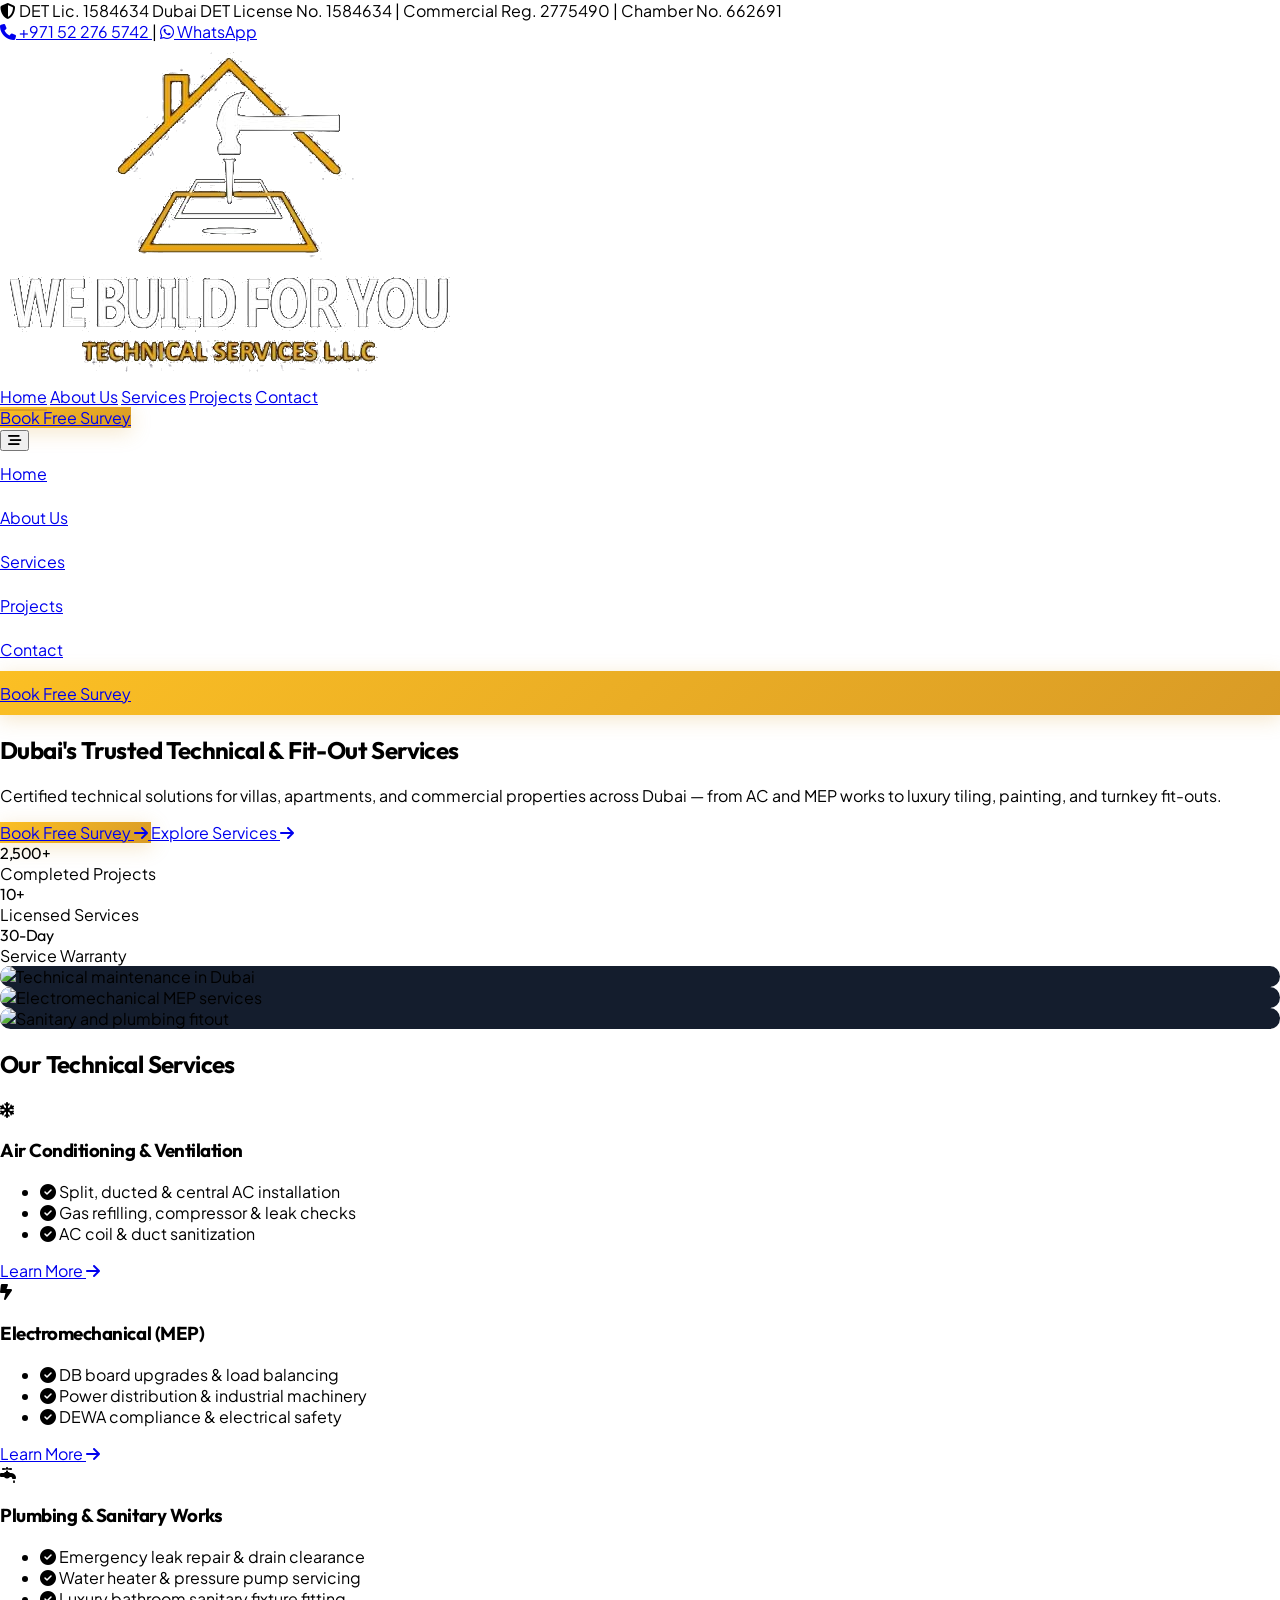
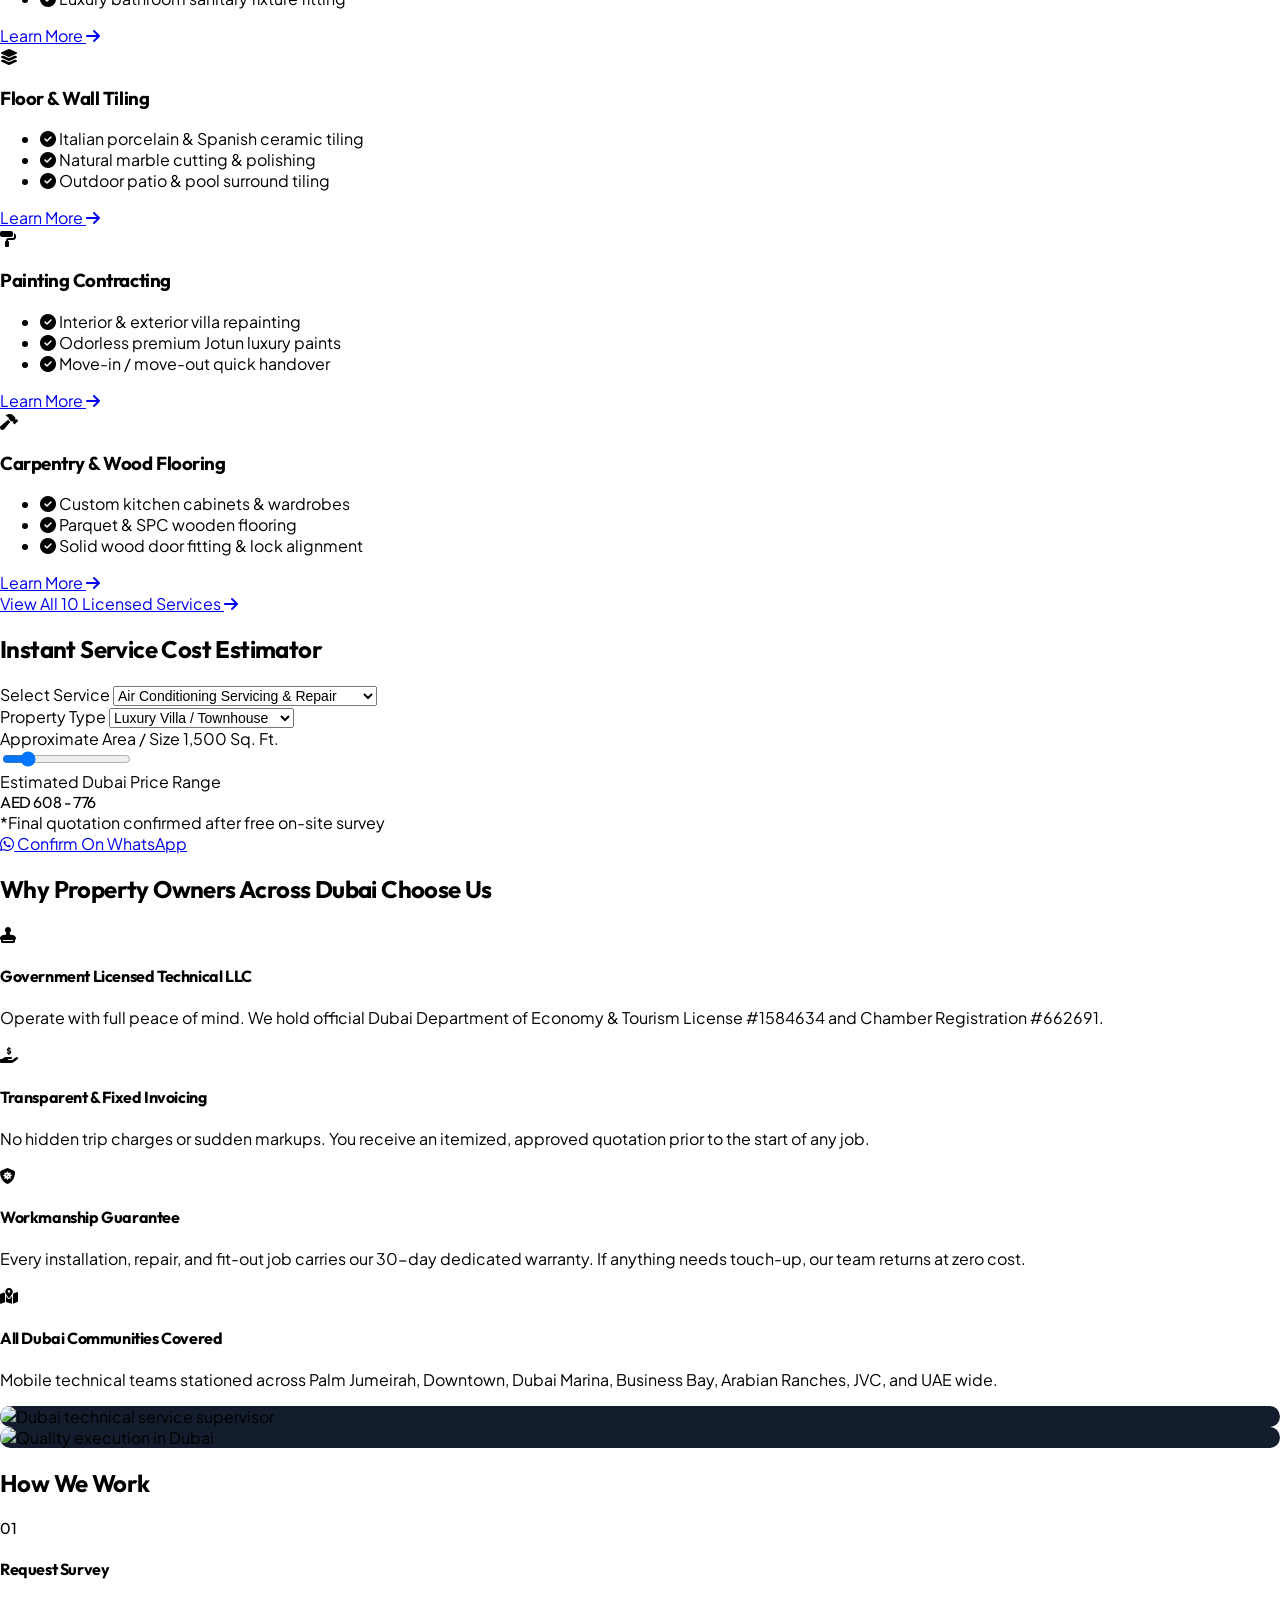
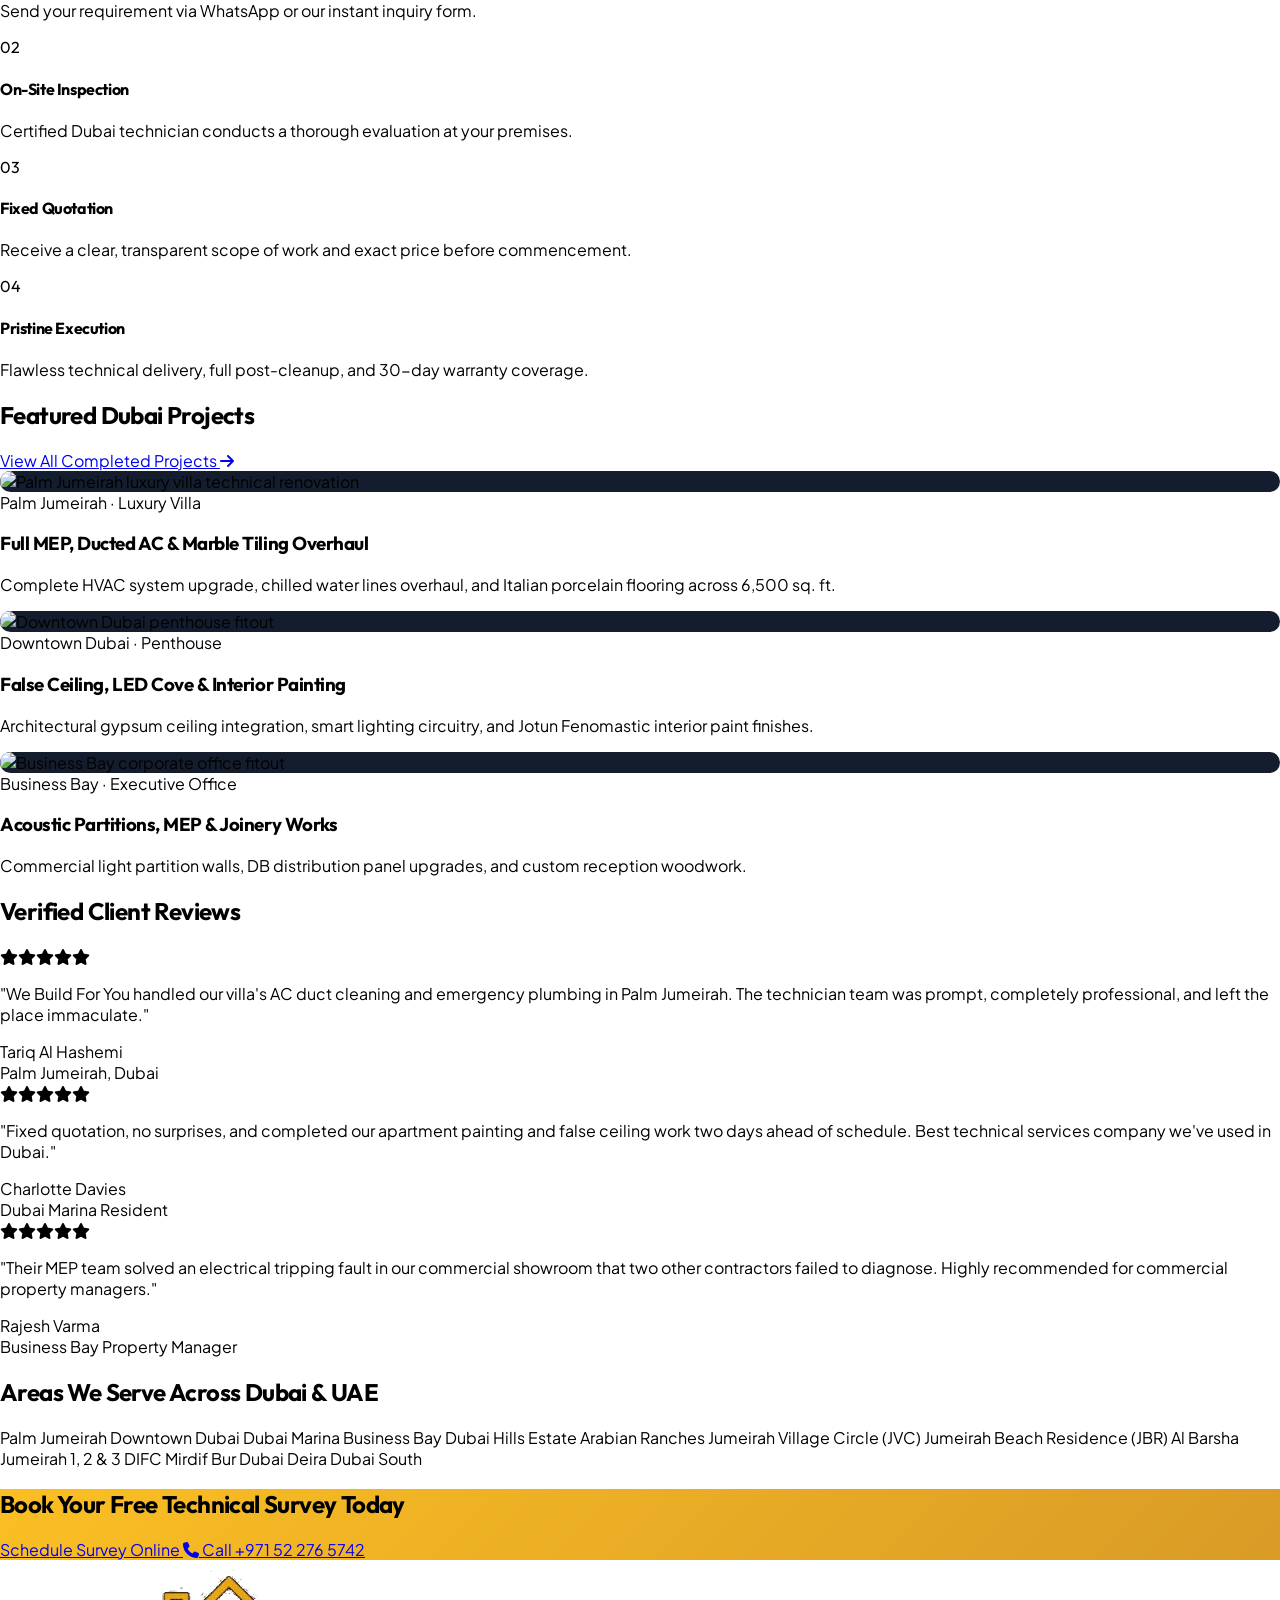
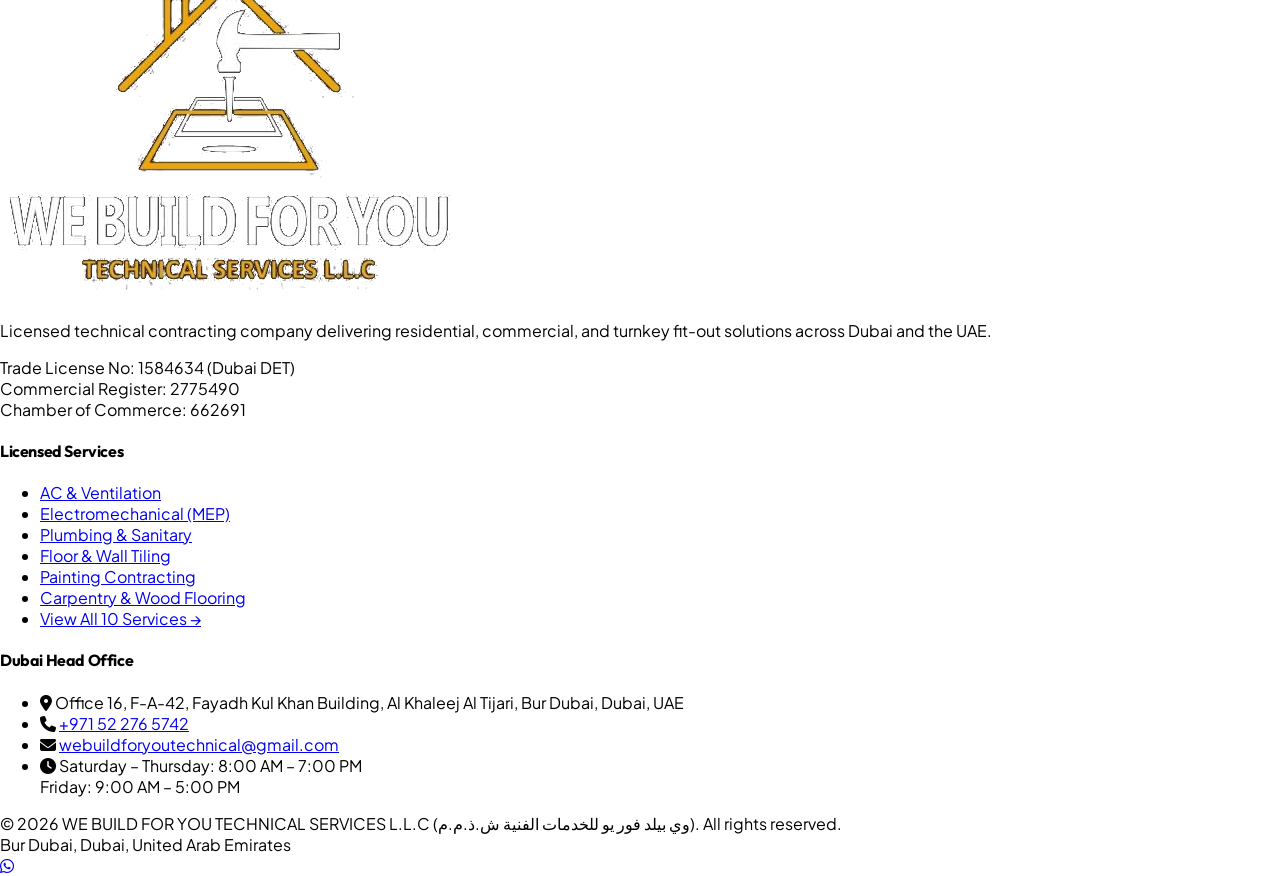
==== commit f3596cc9: "Refactor top credential bar into single sleek line on mobile and desktop" ====
--- a/index.html
+++ b/index.html
@@ -24,24 +24,29 @@
 </head>
 <body class="bg-dark-900 text-slate-100 antialiased selection:bg-gold-500 selection:text-dark-900">
 
-  <!-- TOP CREDENTIAL BAR (ClearHome.ae inspiration) -->
-  <div class="bg-dark-950 border-b border-dark-700/60 py-2.5 px-4 text-xs text-slate-400">
-    <div class="max-w-7xl mx-auto flex flex-wrap items-center justify-between gap-3">
-      <div class="flex items-center gap-4 flex-wrap">
-        <span class="text-slate-300 font-medium flex items-center gap-1.5">
-          <i class="fa-solid fa-certificate text-gold-400"></i> Dubai DET License No. 1584634
+  <!-- TOP CREDENTIAL BAR (Single sleek line on all screens) -->
+  <div class="bg-dark-950 border-b border-dark-700/60 py-2 sm:py-2.5 px-3 sm:px-5 text-[11px] sm:text-xs text-slate-400">
+    <div class="max-w-7xl mx-auto flex items-center justify-between gap-3 whitespace-nowrap">
+      <div class="flex items-center gap-3 sm:gap-4 overflow-hidden">
+        <span class="text-slate-300 font-medium flex items-center gap-1.5 shrink-0">
+          <i class="fa-solid fa-shield-halved text-gold-400 text-xs"></i>
+          <span class="sm:hidden font-semibold text-slate-200">DET Lic. 1584634</span>
+          <span class="hidden sm:inline font-semibold text-slate-200">Dubai DET License No. 1584634</span>
         </span>
         <span class="hidden sm:inline text-dark-600">|</span>
-        <span class="hidden sm:inline">Commercial Reg. 2775490</span>
-        <span class="hidden md:inline text-dark-600">|</span>
-        <span class="hidden md:inline">Chamber No. 662691</span>
-      </div>
-      <div class="flex items-center gap-5 ml-auto">
-        <a href="tel:+971522765742" class="hover:text-gold-400 transition-colors flex items-center gap-1.5 font-medium text-slate-300">
-          <i class="fa-solid fa-phone text-gold-400"></i> +971 52 276 5742
+        <span class="hidden md:inline text-slate-400">Commercial Reg. 2775490</span>
+        <span class="hidden lg:inline text-dark-600">|</span>
+        <span class="hidden lg:inline text-slate-400">Chamber No. 662691</span>
+      </div>
+      <div class="flex items-center gap-3 sm:gap-5 shrink-0">
+        <a href="tel:+971522765742" class="hover:text-gold-400 transition-colors flex items-center gap-1.5 font-semibold text-slate-200">
+          <i class="fa-solid fa-phone text-gold-400 text-[10px] sm:text-xs"></i>
+          <span>+971 52 276 5742</span>
         </a>
-        <a href="https://wa.me/971522765742?text=Hello%20We%20Build%20For%20You,%20I%20would%20like%20to%20inquire%20about%20technical%20services" target="_blank" class="text-emerald-400 hover:text-emerald-300 transition-colors flex items-center gap-1.5 font-medium">
-          <i class="fa-brands fa-whatsapp"></i> WhatsApp
+        <span class="hidden sm:inline text-dark-600">|</span>
+        <a href="https://wa.me/971522765742?text=Hello%20We%20Build%20For%20You,%20I%20would%20like%20to%20inquire%20about%20technical%20services" target="_blank" class="text-emerald-400 hover:text-emerald-300 transition-colors flex items-center gap-1 font-semibold" aria-label="WhatsApp">
+          <i class="fa-brands fa-whatsapp text-sm sm:text-base"></i>
+          <span class="hidden sm:inline">WhatsApp</span>
         </a>
       </div>
     </div>
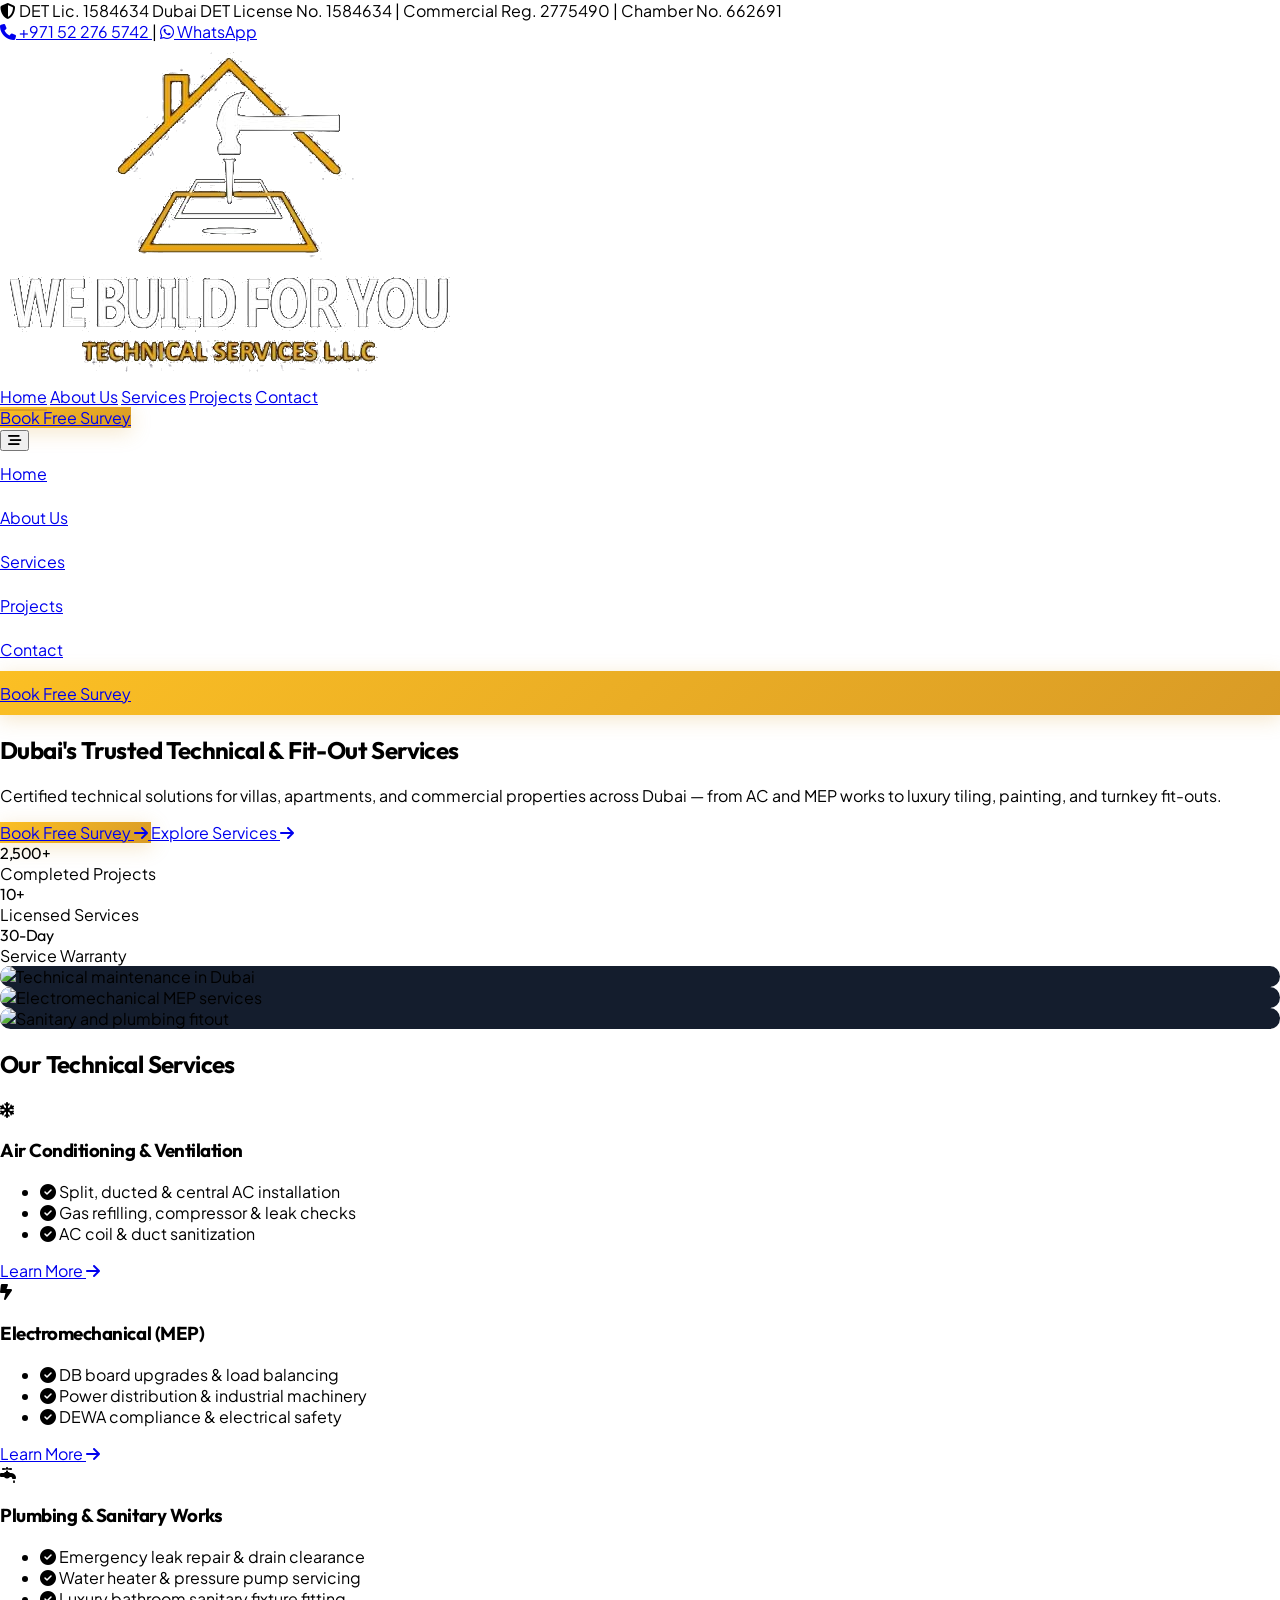
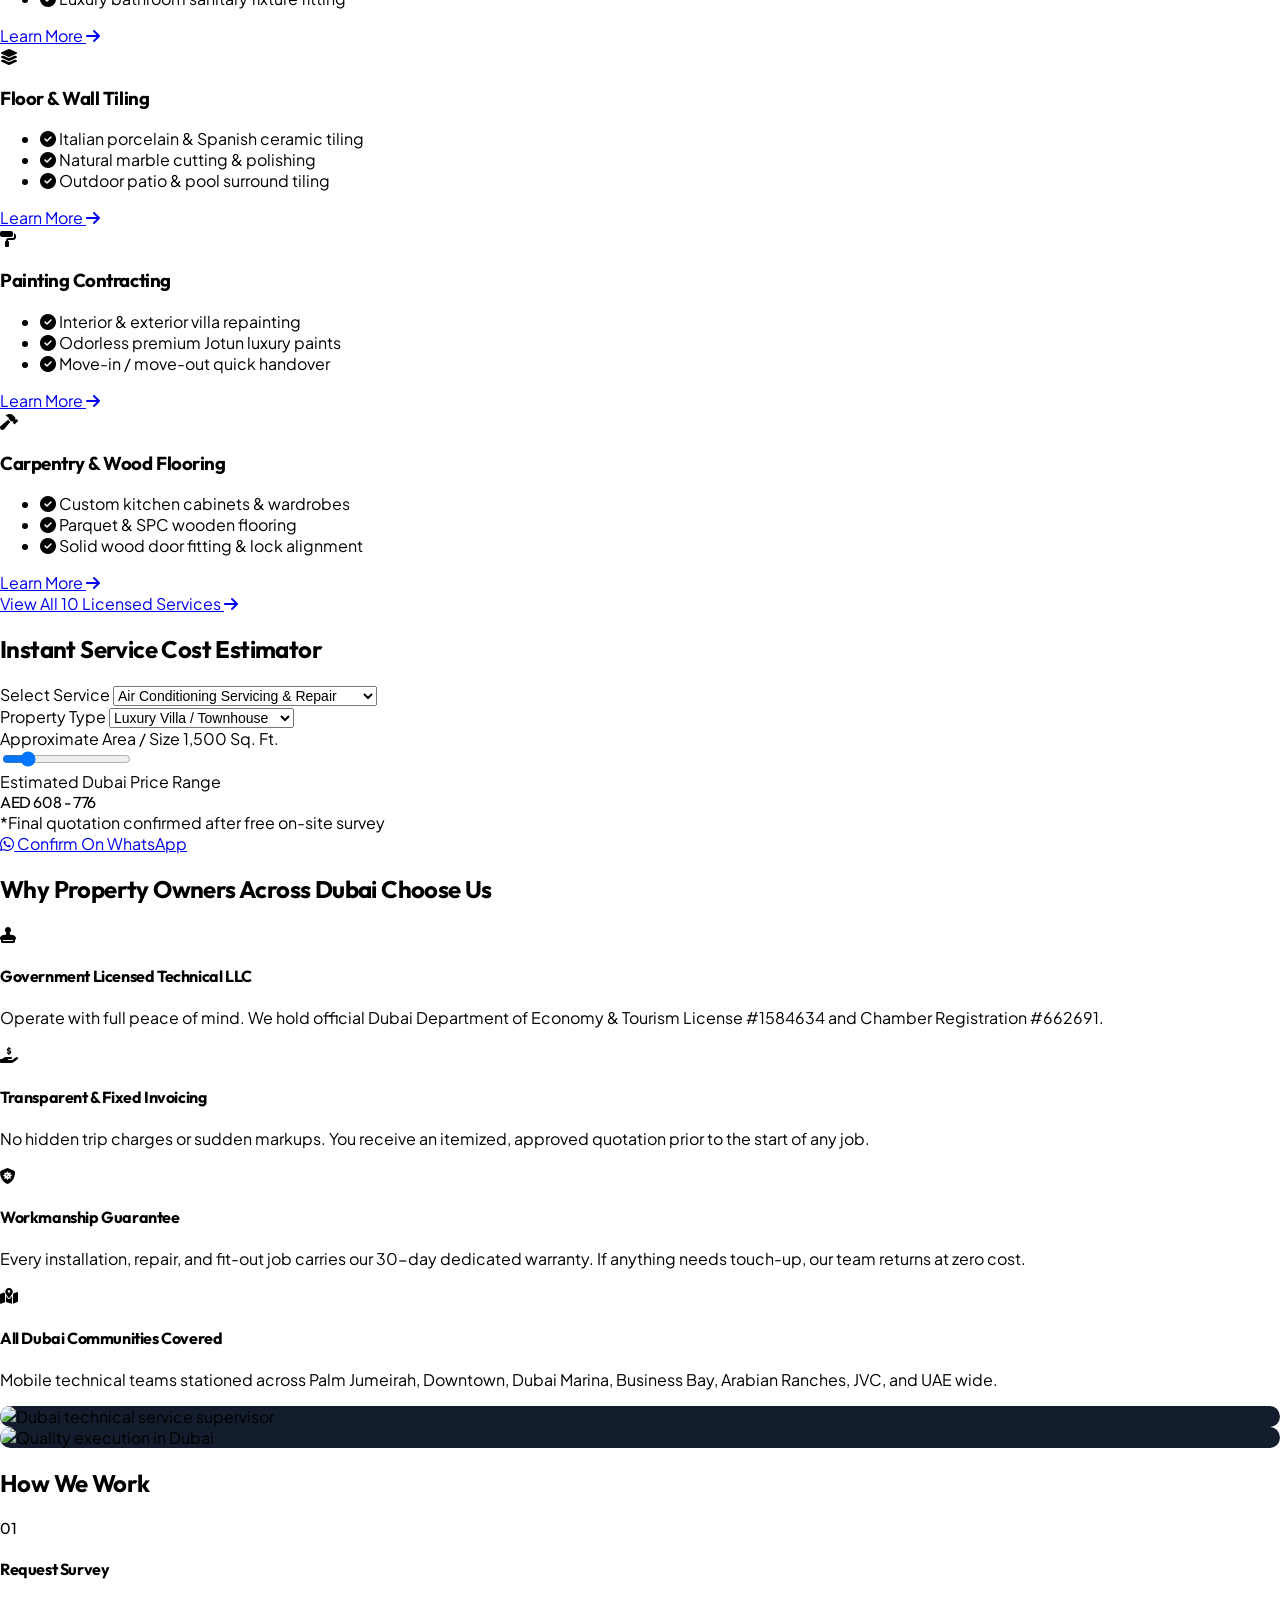
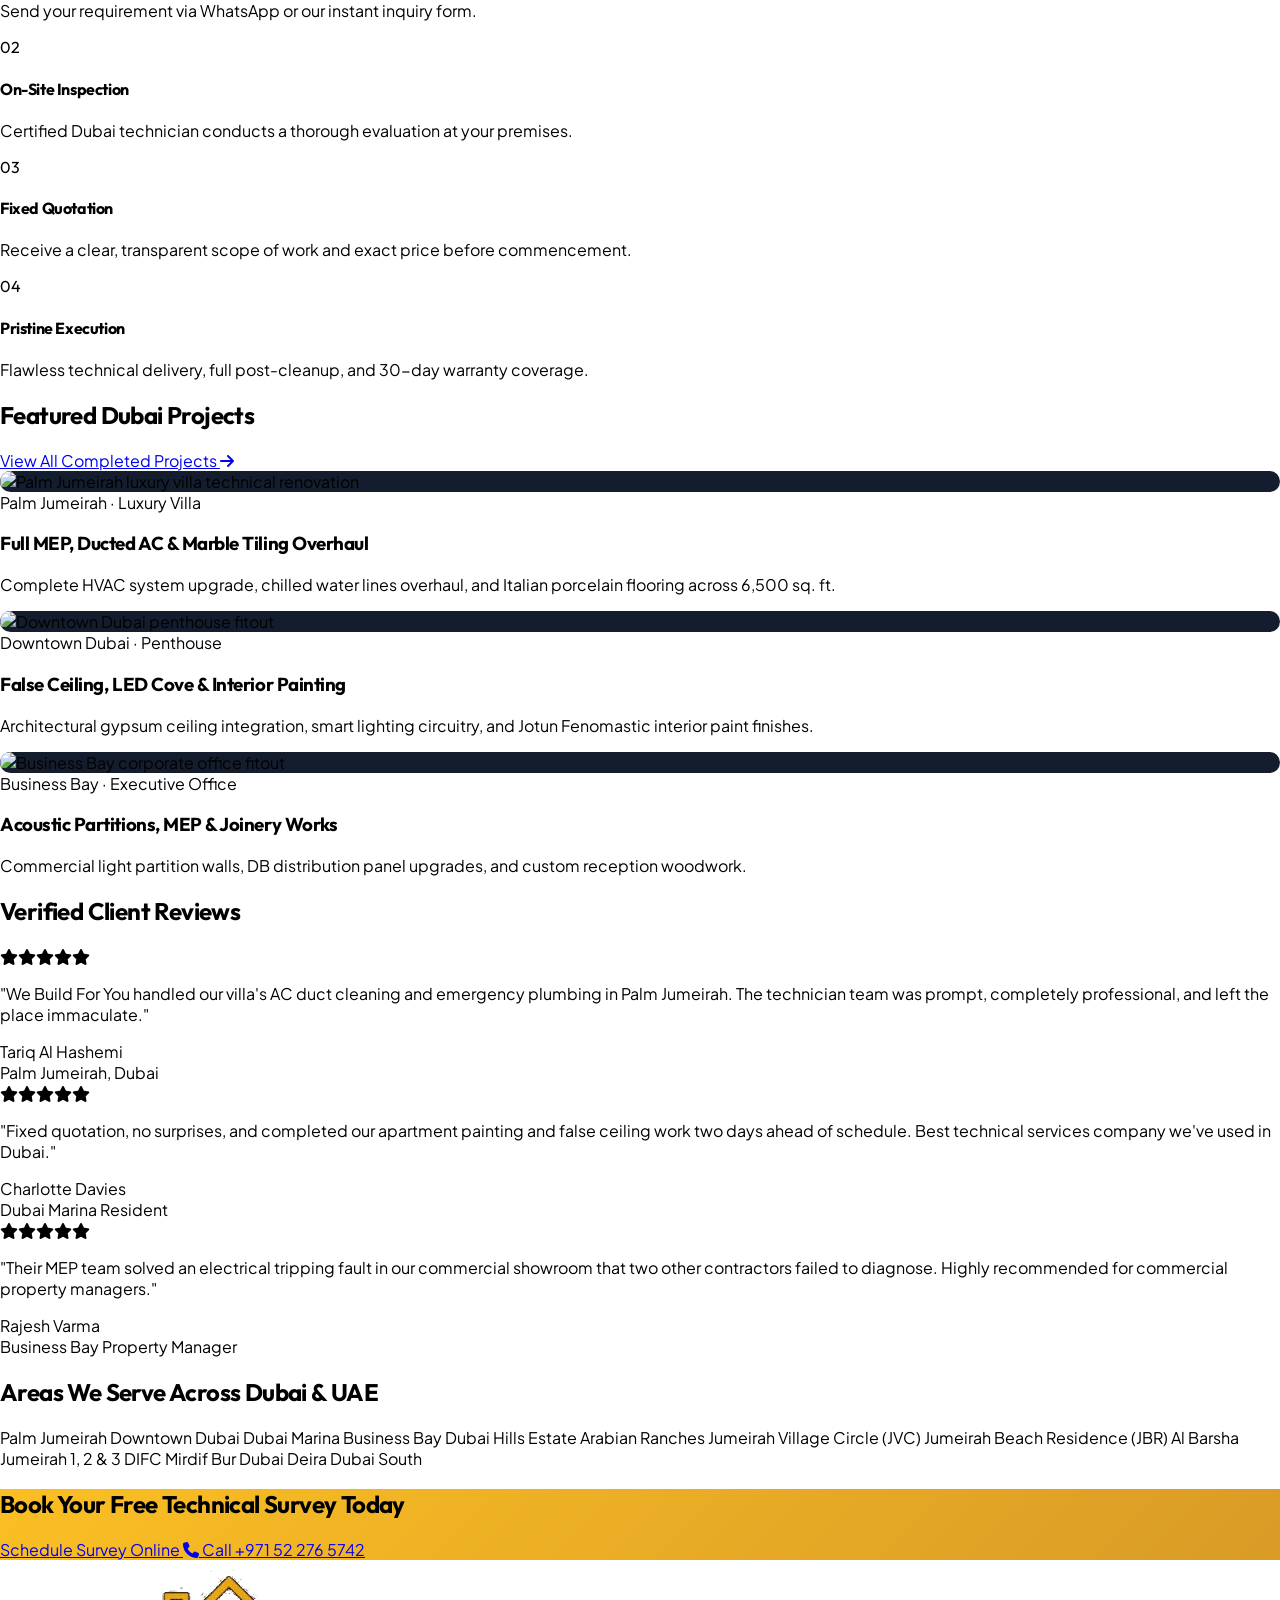
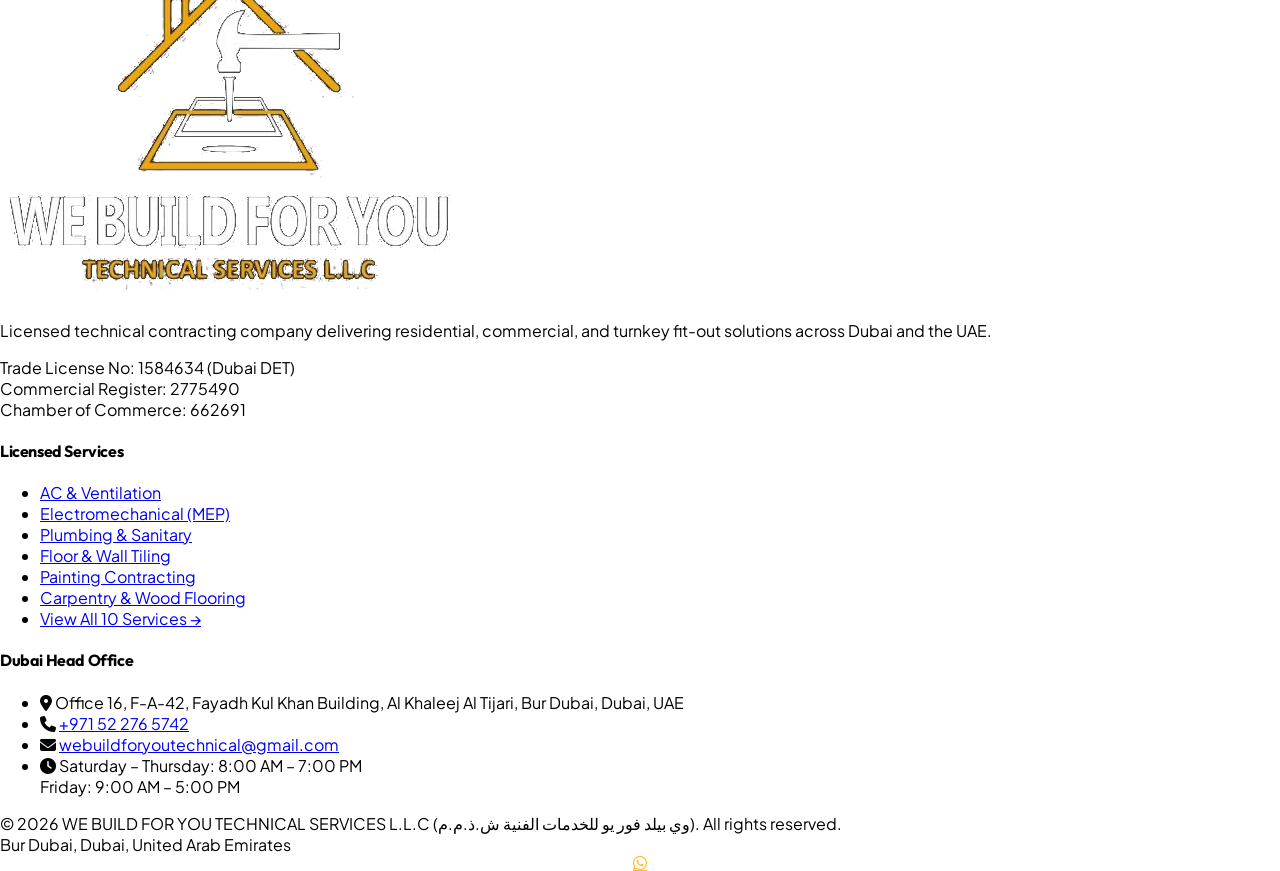
==== commit 3e2637c8: "Remove owner photo with managed executive layout and style floating WhatsApp icon in website gold th" ====
--- a/index.html
+++ b/index.html
@@ -671,8 +671,8 @@
     </div>
   </footer>
 
-  <!-- FLOATING WHATSAPP BUTTON -->
-  <a href="https://wa.me/971522765742?text=Hello%20We%20Build%20For%20You,%20I%20need%20technical%20services%20in%20Dubai" target="_blank" class="fixed bottom-5 right-5 sm:bottom-6 sm:right-6 z-50 w-14 h-14 sm:w-16 sm:h-16 rounded-full bg-emerald-500 text-white flex items-center justify-center text-2xl sm:text-3xl shadow-2xl wa-floating-btn hover:scale-110 active:scale-95 transition-all" aria-label="WhatsApp">
+  <!-- FLOATING WHATSAPP BUTTON (Website Gold Theme, Transparent Background) -->
+  <a href="https://wa.me/971522765742?text=Hello%20We%20Build%20For%20You,%20I%20need%20technical%20services%20in%20Dubai" target="_blank" class="fixed bottom-5 right-5 sm:bottom-7 sm:right-7 z-50 text-gold-400 hover:text-gold-300 text-4xl sm:text-5xl wa-floating-btn transition-all" aria-label="WhatsApp">
     <i class="fa-brands fa-whatsapp"></i>
   </a>
 
--- a/assets/css/custom.css
+++ b/assets/css/custom.css
@@ -143,15 +143,36 @@
   }
 }
 
-/* Floating WhatsApp Pulse */
-@keyframes wa-pulse-ring {
-  0% { transform: scale(0.96); box-shadow: 0 0 0 0 rgba(37, 211, 102, 0.65); }
-  70% { transform: scale(1); box-shadow: 0 0 0 16px rgba(37, 211, 102, 0); }
-  100% { transform: scale(0.96); box-shadow: 0 0 0 0 rgba(37, 211, 102, 0); }
+/* Floating WhatsApp (Website Gold Theme, Transparent Background) */
+@keyframes wa-pulse-gold {
+  0% {
+    transform: scale(1);
+    filter: drop-shadow(0 2px 8px rgba(217, 155, 38, 0.45));
+  }
+  50% {
+    transform: scale(1.1);
+    filter: drop-shadow(0 4px 20px rgba(251, 191, 36, 0.85));
+  }
+  100% {
+    transform: scale(1);
+    filter: drop-shadow(0 2px 8px rgba(217, 155, 38, 0.45));
+  }
 }
 
 .wa-floating-btn {
-  animation: wa-pulse-ring 2.4s infinite;
+  background: transparent !important;
+  box-shadow: none !important;
+  border: none !important;
+  color: #FBBF24 !important;
+  animation: wa-pulse-gold 2.4s infinite ease-in-out;
+  z-index: 999;
+  display: flex;
+  align-items: center;
+  justify-content: center;
+  transition: color 0.2s ease, transform 0.2s ease;
+}
+.wa-floating-btn:hover {
+  color: #FDE68A !important;
 }
 
 /* Smooth Scroll Reveal */
@@ -187,16 +208,8 @@
 }
 
 /* Floating WhatsApp button responsive sizing & safe-area-inset */
-.wa-floating-btn {
-  animation: wa-pulse-ring 2.4s infinite;
-  z-index: 999;
-}
-
 @media (max-width: 640px) {
   .wa-floating-btn {
-    width: 54px !important;
-    height: 54px !important;
-    font-size: 1.6rem !important;
     bottom: calc(1rem + env(safe-area-inset-bottom, 0px)) !important;
     right: 1rem !important;
   }
@@ -230,3 +243,10 @@
     text-align: center !important;
   }
 }
+
+/* Email & Long Text Overflow Prevention */
+a[href^="mailto:"],
+.break-email {
+  word-break: break-all;
+  overflow-wrap: anywhere;
+}
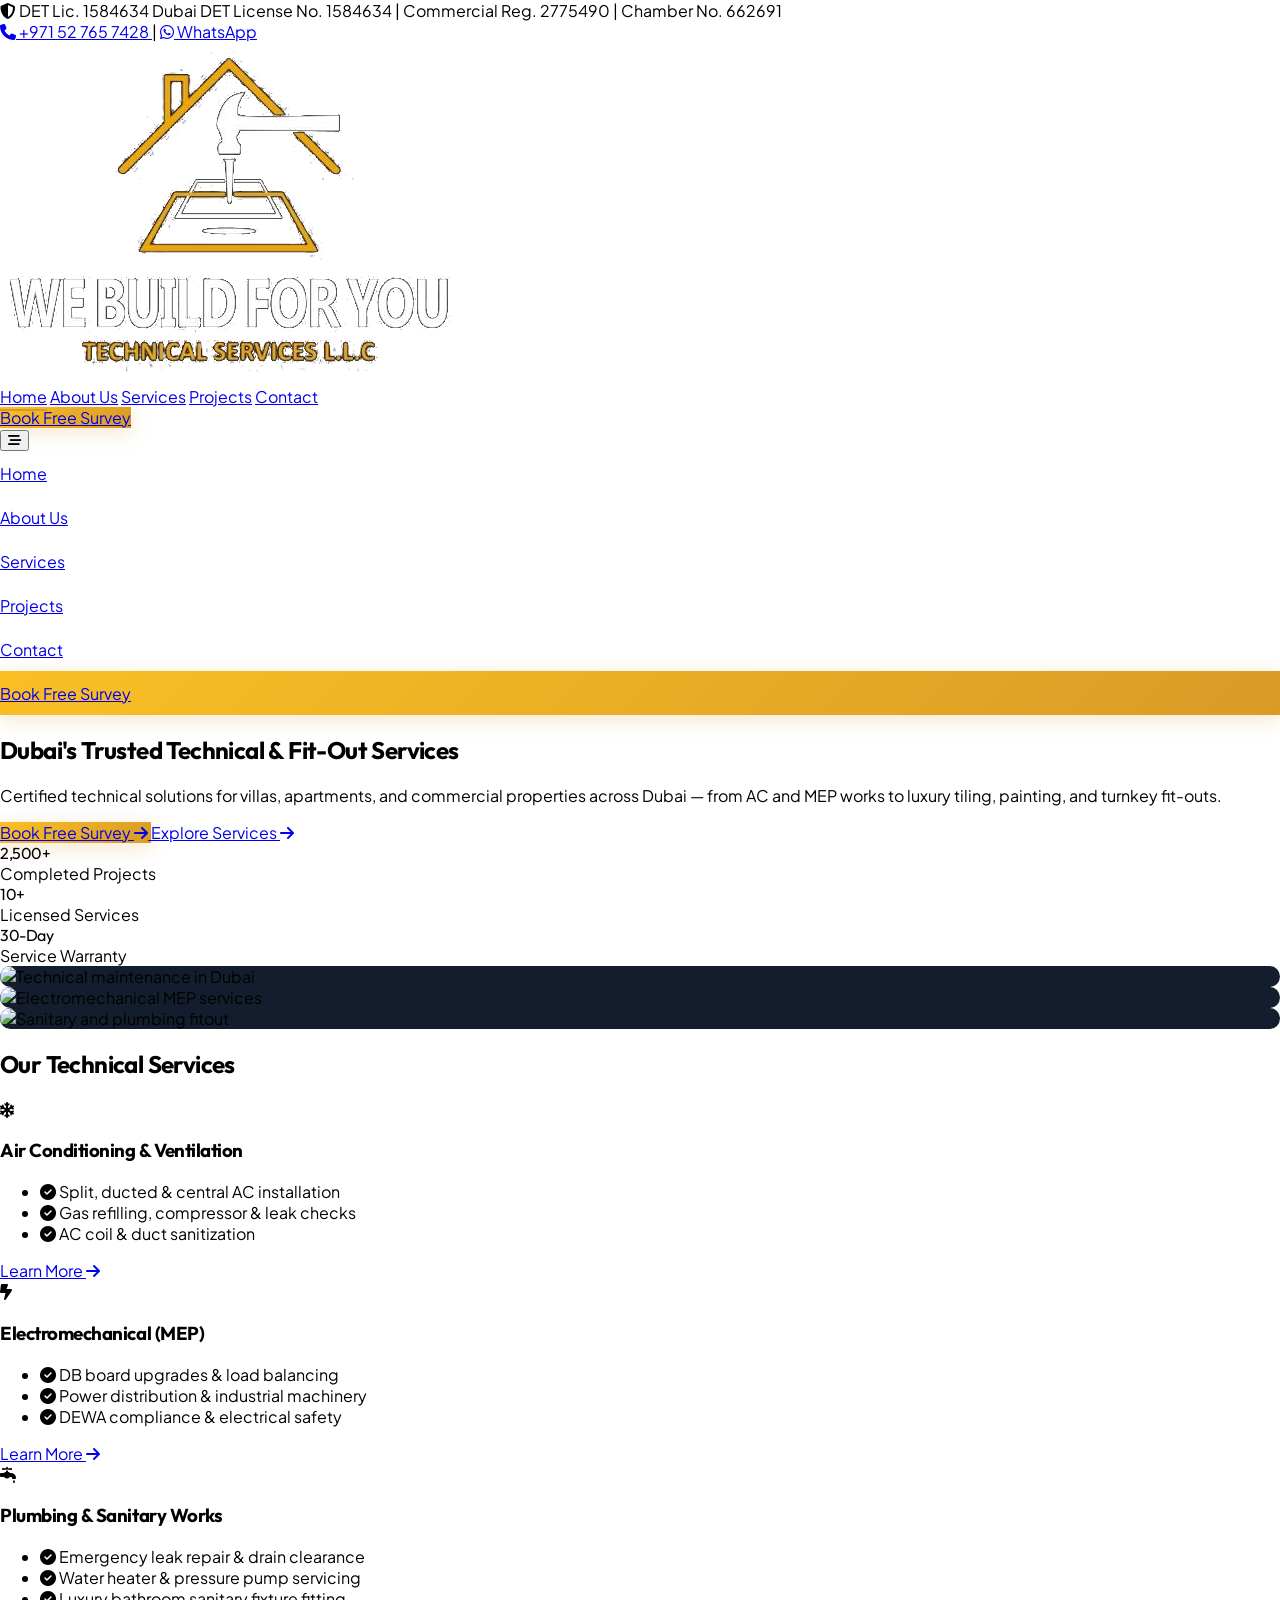
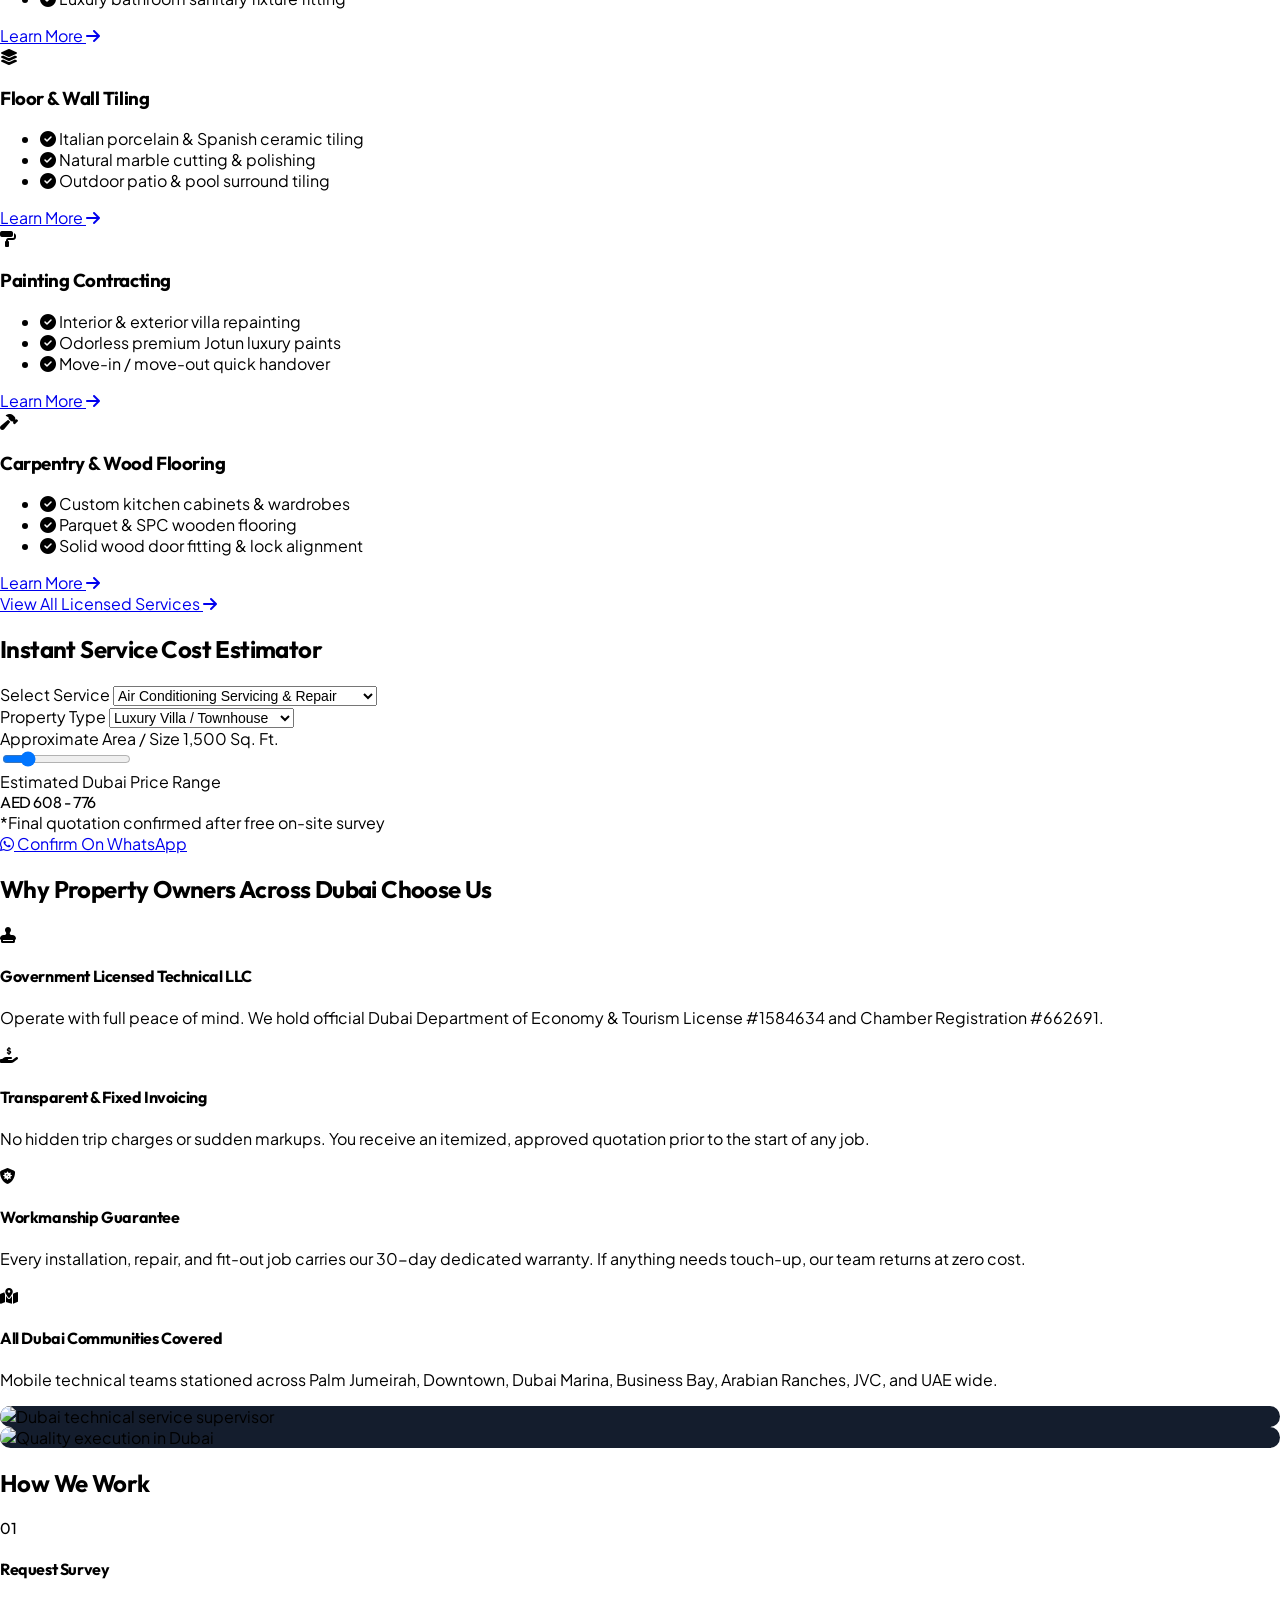
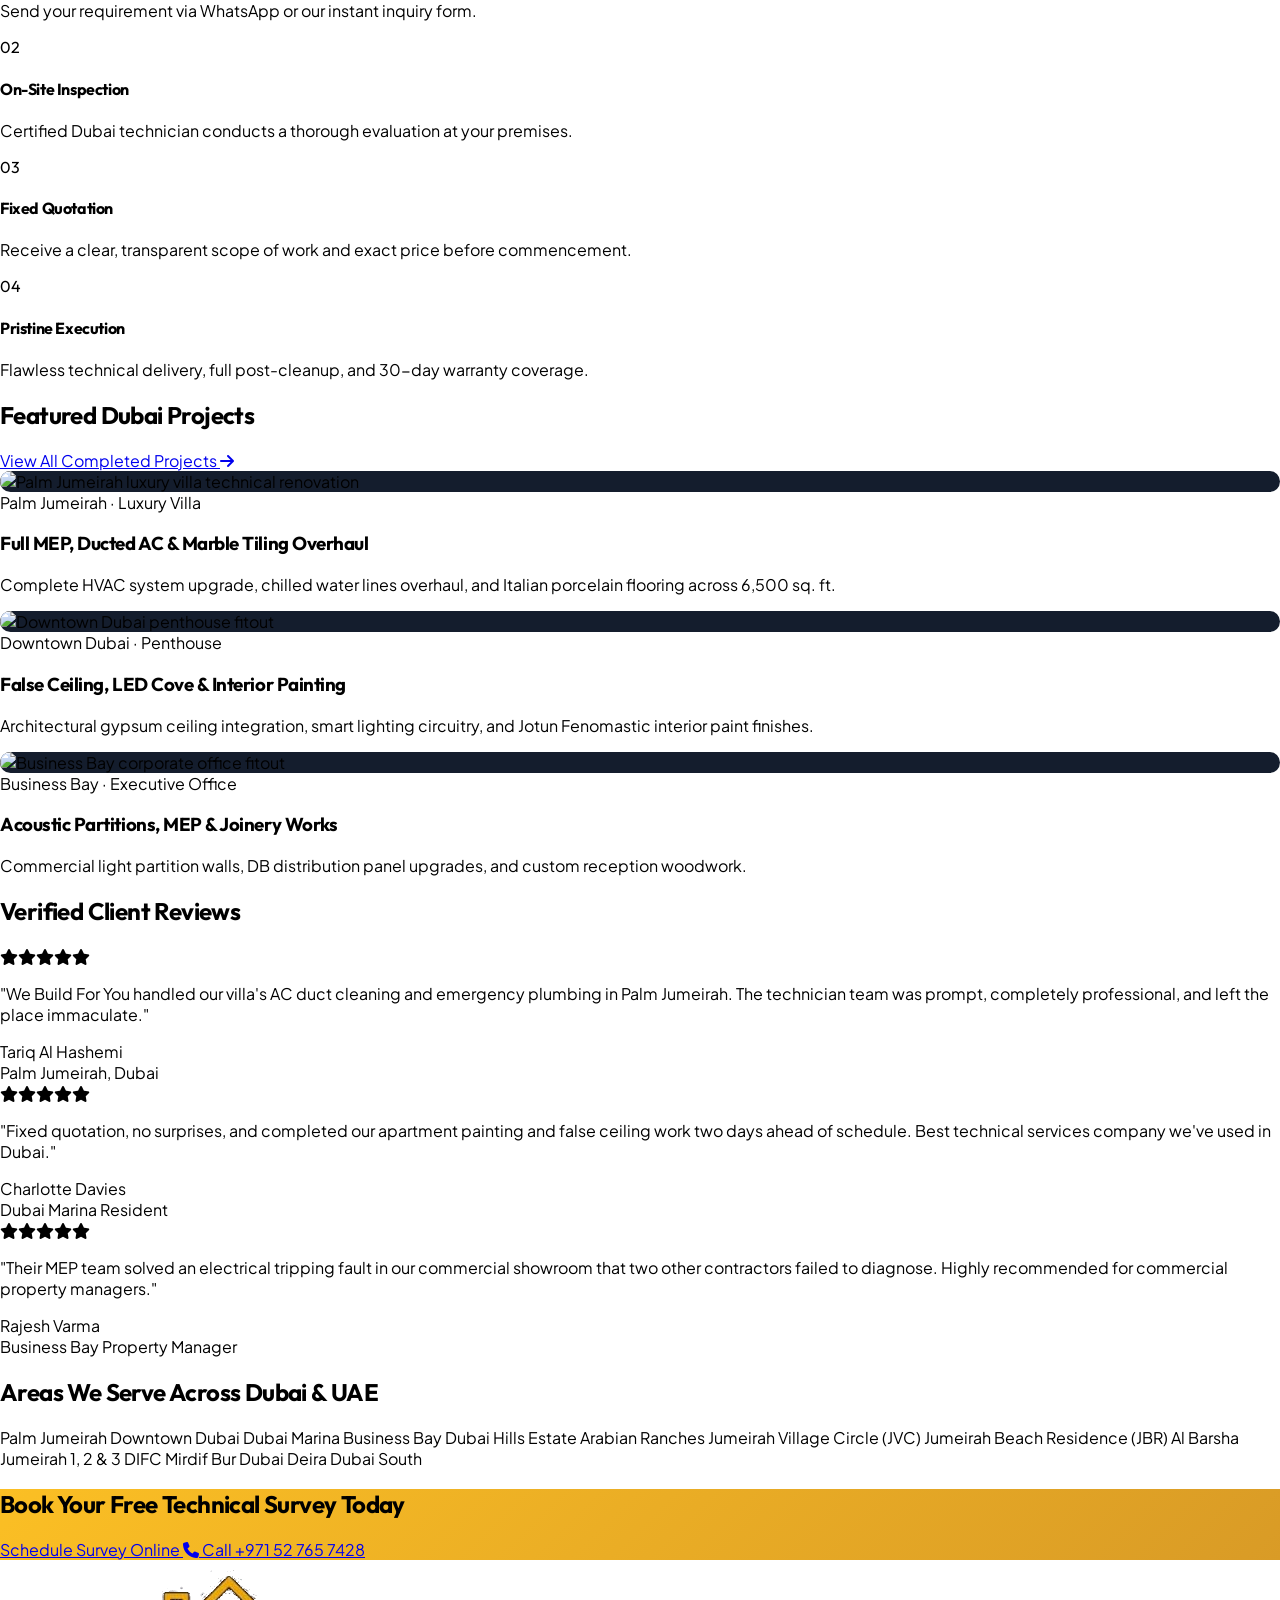
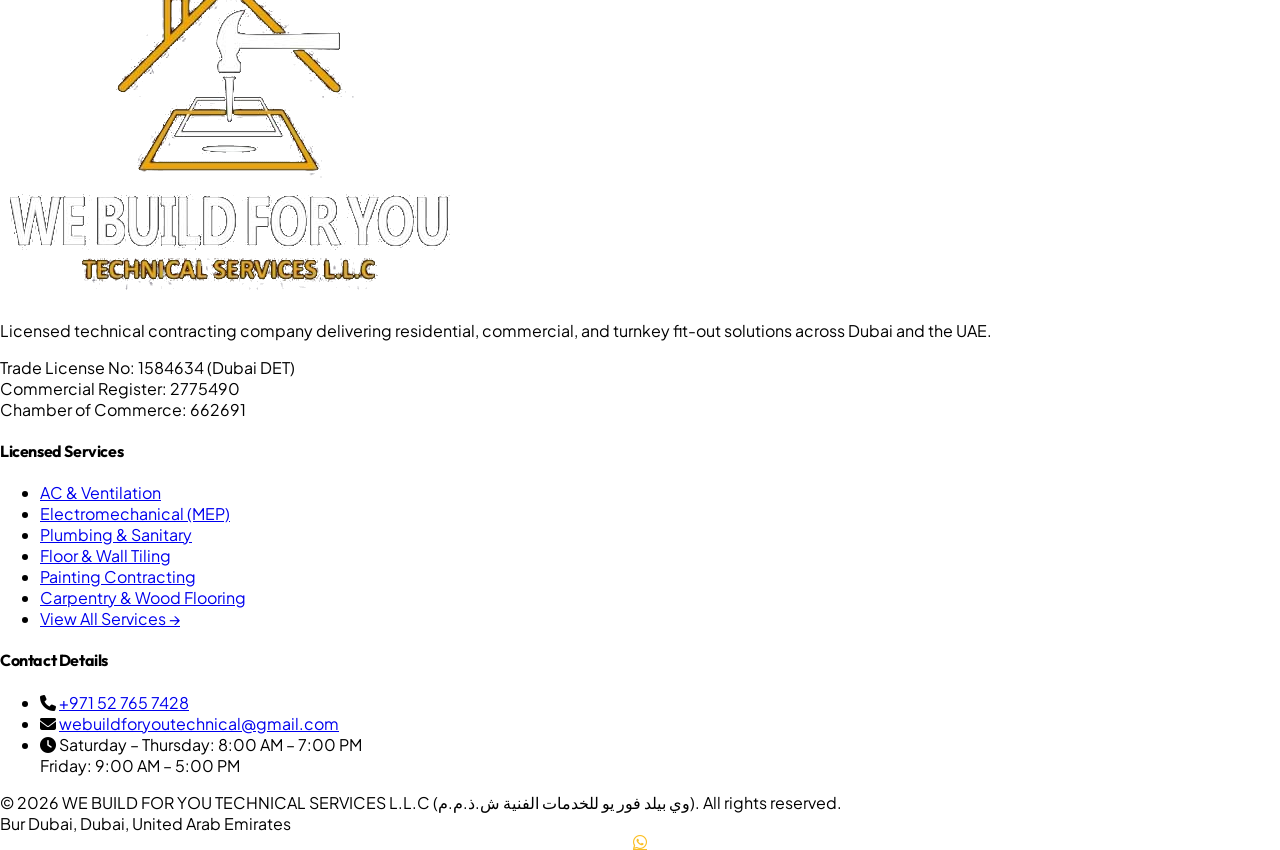
==== commit 0e6bcf0e: "Update phone number to +971527657428, remove physical office address, remove cleaning service, and u" ====
--- a/index.html
+++ b/index.html
@@ -39,12 +39,12 @@
         <span class="hidden lg:inline text-slate-400">Chamber No. 662691</span>
       </div>
       <div class="flex items-center gap-3 sm:gap-5 shrink-0">
-        <a href="tel:+971522765742" class="hover:text-gold-400 transition-colors flex items-center gap-1.5 font-semibold text-slate-200">
+        <a href="tel:+971527657428" class="hover:text-gold-400 transition-colors flex items-center gap-1.5 font-semibold text-slate-200">
           <i class="fa-solid fa-phone text-gold-400 text-[10px] sm:text-xs"></i>
-          <span>+971 52 276 5742</span>
+          <span>+971 52 765 7428</span>
         </a>
         <span class="hidden sm:inline text-dark-600">|</span>
-        <a href="https://wa.me/971522765742?text=Hello%20We%20Build%20For%20You,%20I%20would%20like%20to%20inquire%20about%20technical%20services" target="_blank" class="text-emerald-400 hover:text-emerald-300 transition-colors flex items-center gap-1 font-semibold" aria-label="WhatsApp">
+        <a href="https://wa.me/971527657428?text=Hello%20We%20Build%20For%20You,%20I%20would%20like%20to%20inquire%20about%20technical%20services" target="_blank" class="text-emerald-400 hover:text-emerald-300 transition-colors flex items-center gap-1 font-semibold" aria-label="WhatsApp">
           <i class="fa-brands fa-whatsapp text-sm sm:text-base"></i>
           <span class="hidden sm:inline">WhatsApp</span>
         </a>
@@ -269,7 +269,7 @@
 
       <div class="text-center mt-12">
         <a href="services.html" class="inline-flex items-center gap-3 bg-dark-800 hover:bg-dark-700 border border-dark-600 text-white font-bold px-8 py-3.5 rounded-full text-sm transition-all">
-          <span>View All 10 Licensed Services</span>
+          <span>View All Licensed Services</span>
           <i class="fa-solid fa-arrow-right text-gold-400"></i>
         </a>
       </div>
@@ -295,7 +295,6 @@
               <option value="painting">Painting Contracting</option>
               <option value="carpentry">Carpentry & Wood Flooring</option>
               <option value="false-ceiling">False Ceiling & Partitions</option>
-              <option value="cleaning">Building Deep Cleaning</option>
             </select>
           </div>
 
@@ -594,9 +593,9 @@
           <a href="contact.html" class="bg-dark-950 text-white font-black px-9 py-4 rounded-full text-sm hover:bg-dark-900 transition-all">
             Schedule Survey Online
           </a>
-          <a href="tel:+971522765742" class="bg-white/90 hover:bg-white text-dark-950 font-black px-9 py-4 rounded-full text-sm transition-all flex items-center gap-2">
+          <a href="tel:+971527657428" class="bg-white/90 hover:bg-white text-dark-950 font-black px-9 py-4 rounded-full text-sm transition-all flex items-center gap-2">
             <i class="fa-solid fa-phone text-gold-600 text-base"></i>
-            <span>Call +971 52 276 5742</span>
+            <span>Call +971 52 765 7428</span>
           </a>
         </div>
       </div>
@@ -631,21 +630,17 @@
             <li><a href="services.html#tiling" class="hover:text-gold-400 transition-colors">Floor & Wall Tiling</a></li>
             <li><a href="services.html#painting" class="hover:text-gold-400 transition-colors">Painting Contracting</a></li>
             <li><a href="services.html#carpentry" class="hover:text-gold-400 transition-colors">Carpentry & Wood Flooring</a></li>
-            <li><a href="services.html" class="text-gold-400 hover:text-gold-300 font-medium pt-1 inline-block">View All 10 Services &rarr;</a></li>
+            <li><a href="services.html" class="text-gold-400 hover:text-gold-300 font-medium pt-1 inline-block">View All Services &rarr;</a></li>
           </ul>
         </div>
 
         <!-- Col 3: Dubai Office & Direct Contact (4 cols) -->
         <div class="lg:col-span-4">
-          <h4 class="text-sm font-bold uppercase tracking-wider text-white mb-5 font-heading">Dubai Head Office</h4>
+          <h4 class="text-sm font-bold uppercase tracking-wider text-white mb-5 font-heading">Contact Details</h4>
           <ul class="space-y-3.5 text-sm text-slate-400">
-            <li class="flex items-start gap-3">
-              <i class="fa-solid fa-location-dot text-gold-400 mt-1 flex-shrink-0"></i>
-              <span>Office 16, F-A-42, Fayadh Kul Khan Building, Al Khaleej Al Tijari, Bur Dubai, Dubai, UAE</span>
-            </li>
             <li class="flex items-center gap-3">
               <i class="fa-solid fa-phone text-gold-400 flex-shrink-0"></i>
-              <a href="tel:+971522765742" class="hover:text-gold-400 transition-colors font-medium text-white">+971 52 276 5742</a>
+              <a href="tel:+971527657428" class="hover:text-gold-400 transition-colors font-medium text-white">+971 52 765 7428</a>
             </li>
             <li class="flex items-center gap-3">
               <i class="fa-solid fa-envelope text-gold-400 flex-shrink-0"></i>
@@ -672,7 +667,7 @@
   </footer>
 
   <!-- FLOATING WHATSAPP BUTTON (Website Gold Theme, Transparent Background) -->
-  <a href="https://wa.me/971522765742?text=Hello%20We%20Build%20For%20You,%20I%20need%20technical%20services%20in%20Dubai" target="_blank" class="fixed bottom-5 right-5 sm:bottom-7 sm:right-7 z-50 text-gold-400 hover:text-gold-300 text-4xl sm:text-5xl wa-floating-btn transition-all" aria-label="WhatsApp">
+  <a href="https://wa.me/971527657428?text=Hello%20We%20Build%20For%20You,%20I%20need%20technical%20services%20in%20Dubai" target="_blank" class="fixed bottom-5 right-5 sm:bottom-7 sm:right-7 z-50 text-gold-400 hover:text-gold-300 text-4xl sm:text-5xl wa-floating-btn transition-all" aria-label="WhatsApp">
     <i class="fa-brands fa-whatsapp"></i>
   </a>
 
--- a/assets/css/custom.css
+++ b/assets/css/custom.css
@@ -250,3 +250,27 @@
   word-break: break-all;
   overflow-wrap: anywhere;
 }
+
+/* Pinterest-style Masonry Grid for Projects (No Awkward Gaps, 100% Original Ratio) */
+.masonry-grid {
+  column-count: 1;
+  column-gap: 1.5rem;
+}
+@media (min-width: 640px) {
+  .masonry-grid {
+    column-count: 2;
+  }
+}
+@media (min-width: 1024px) {
+  .masonry-grid {
+    column-count: 3;
+  }
+}
+.project-card {
+  break-inside: avoid !important;
+  page-break-inside: avoid !important;
+  -webkit-column-break-inside: avoid !important;
+  display: inline-block !important;
+  width: 100% !important;
+  margin-bottom: 1.5rem !important;
+}
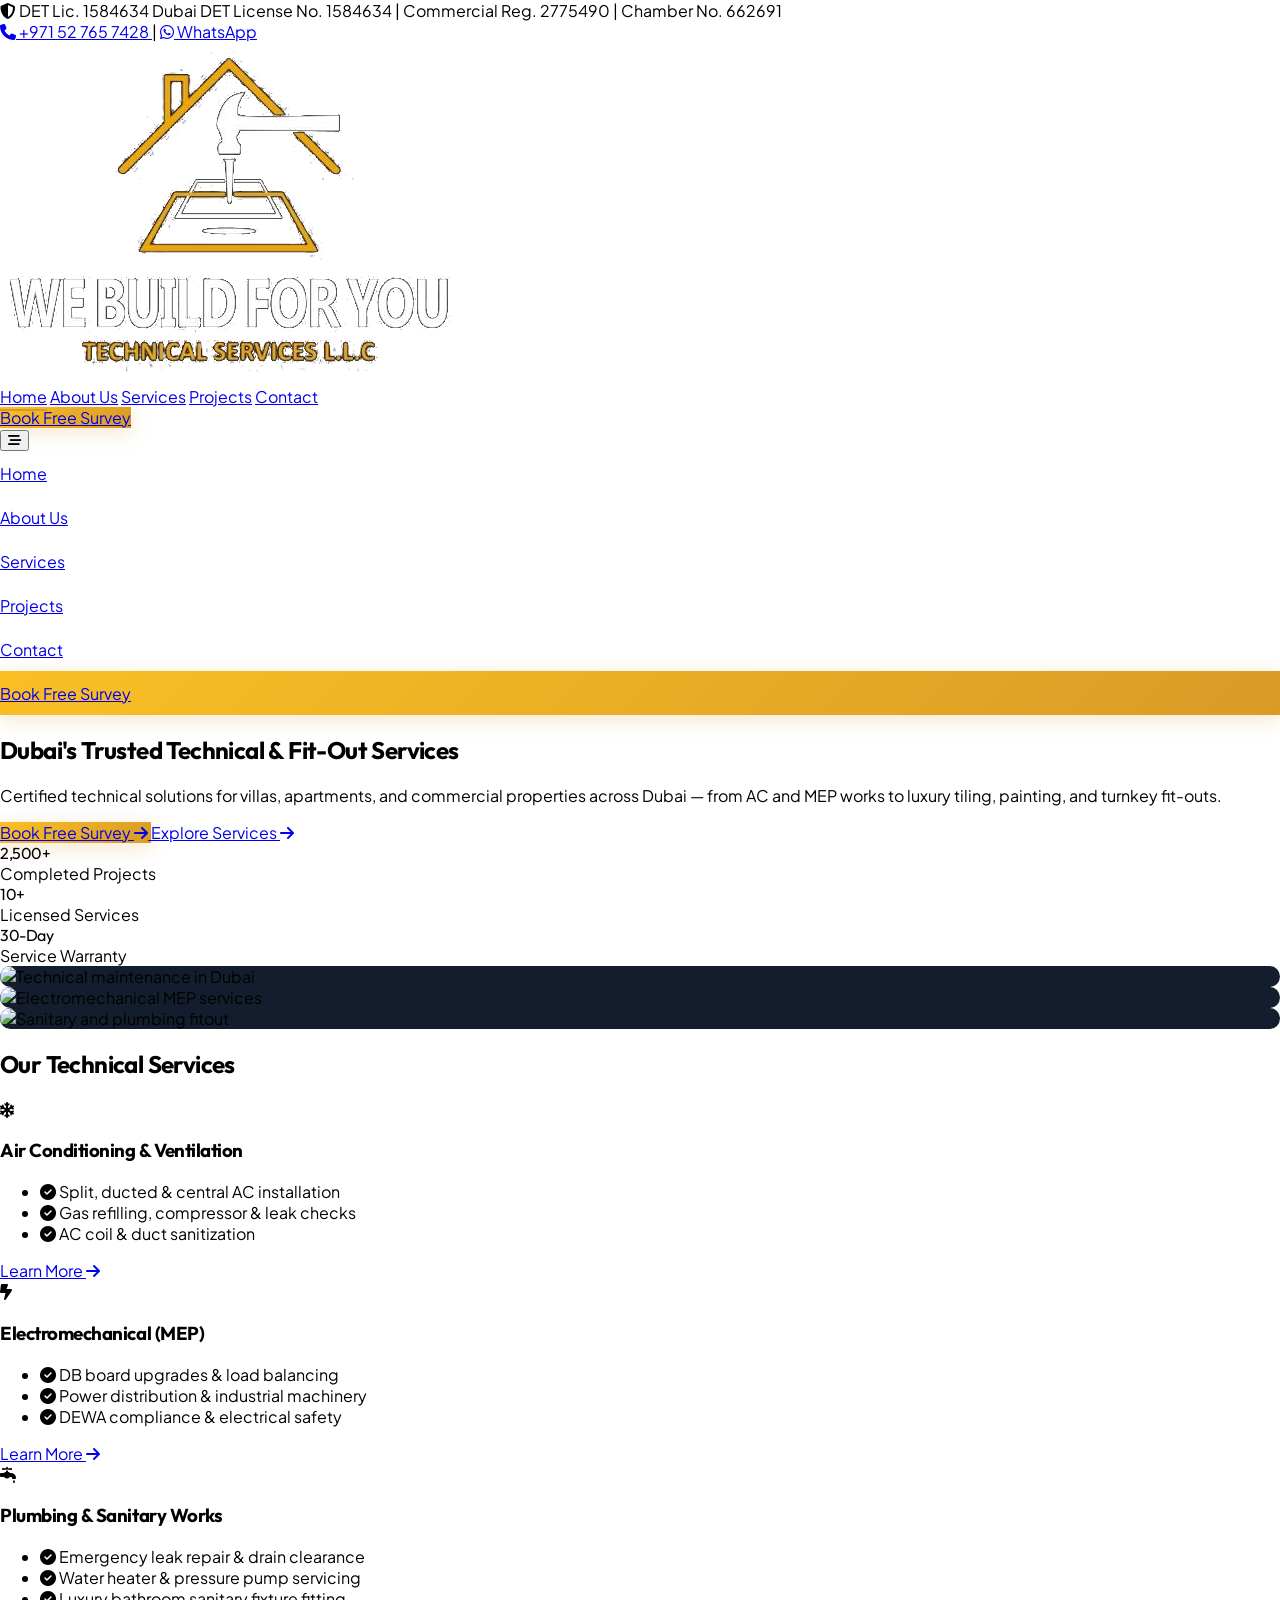
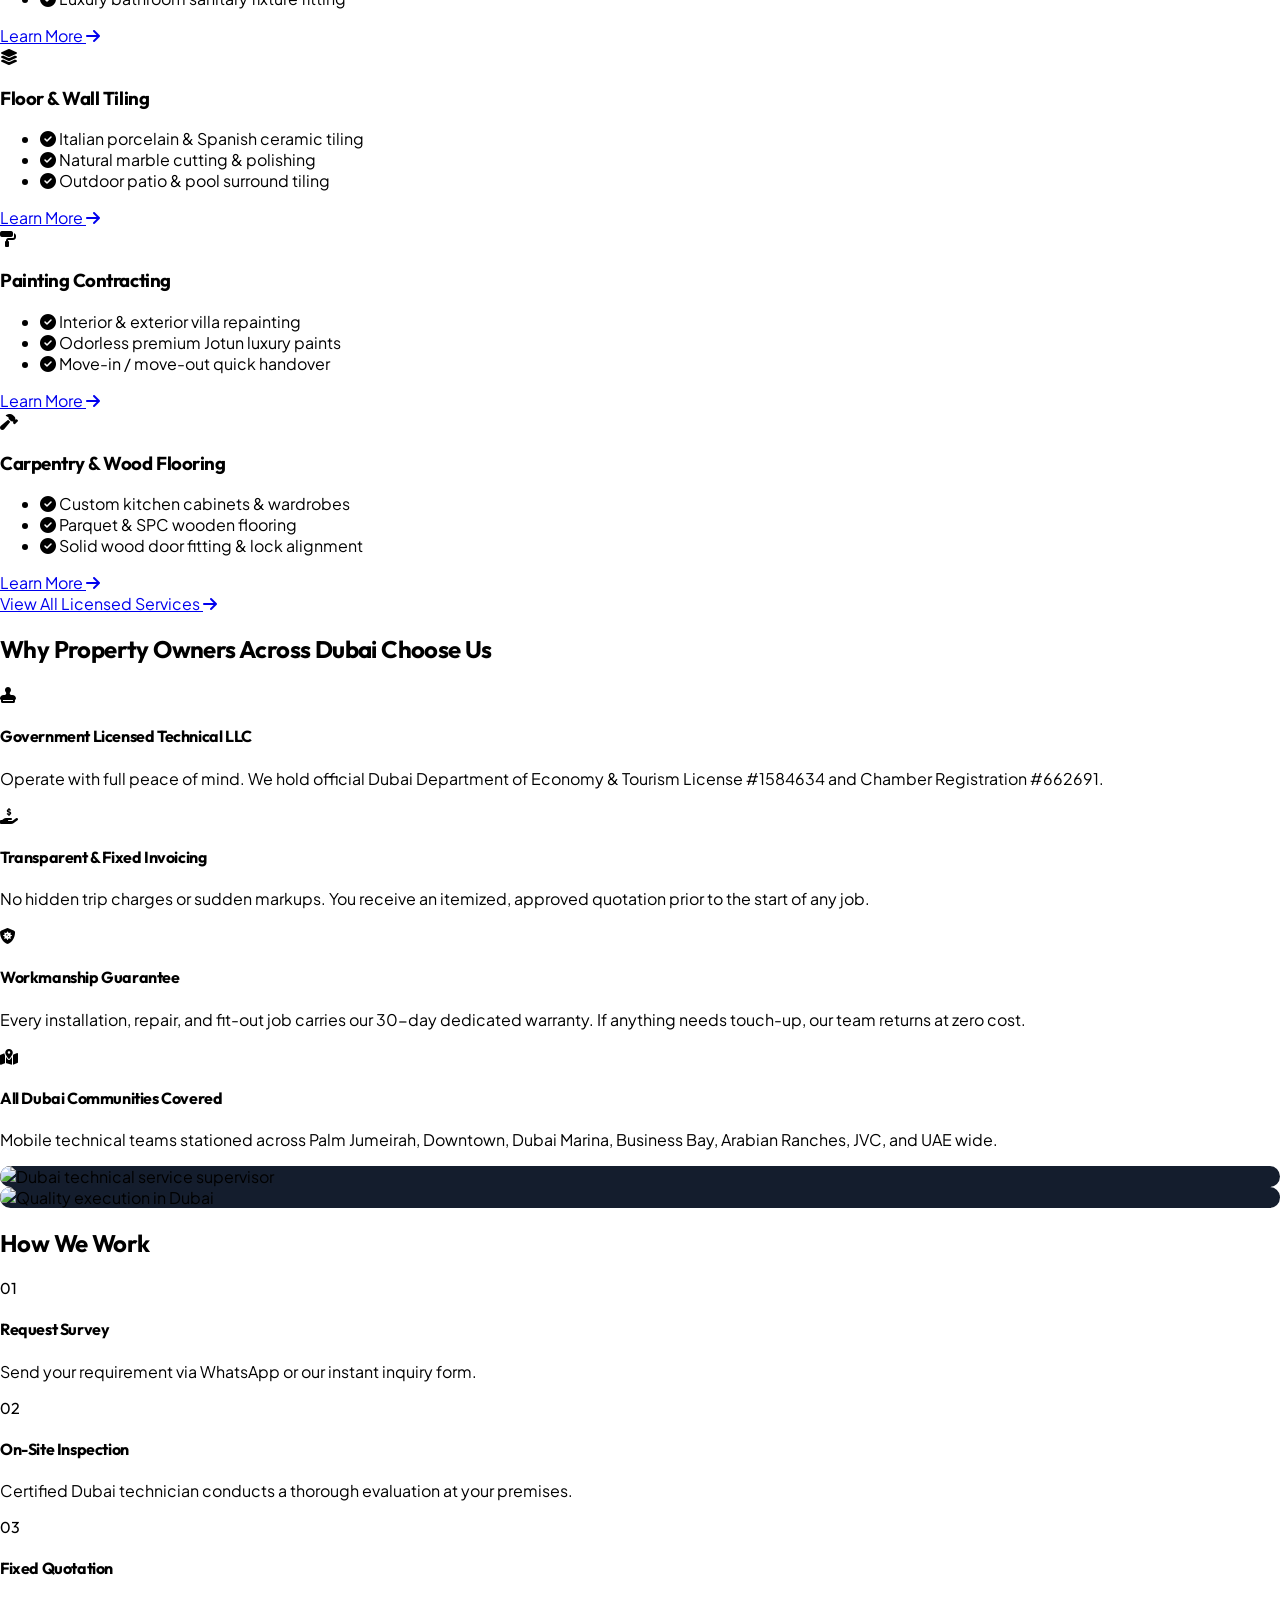
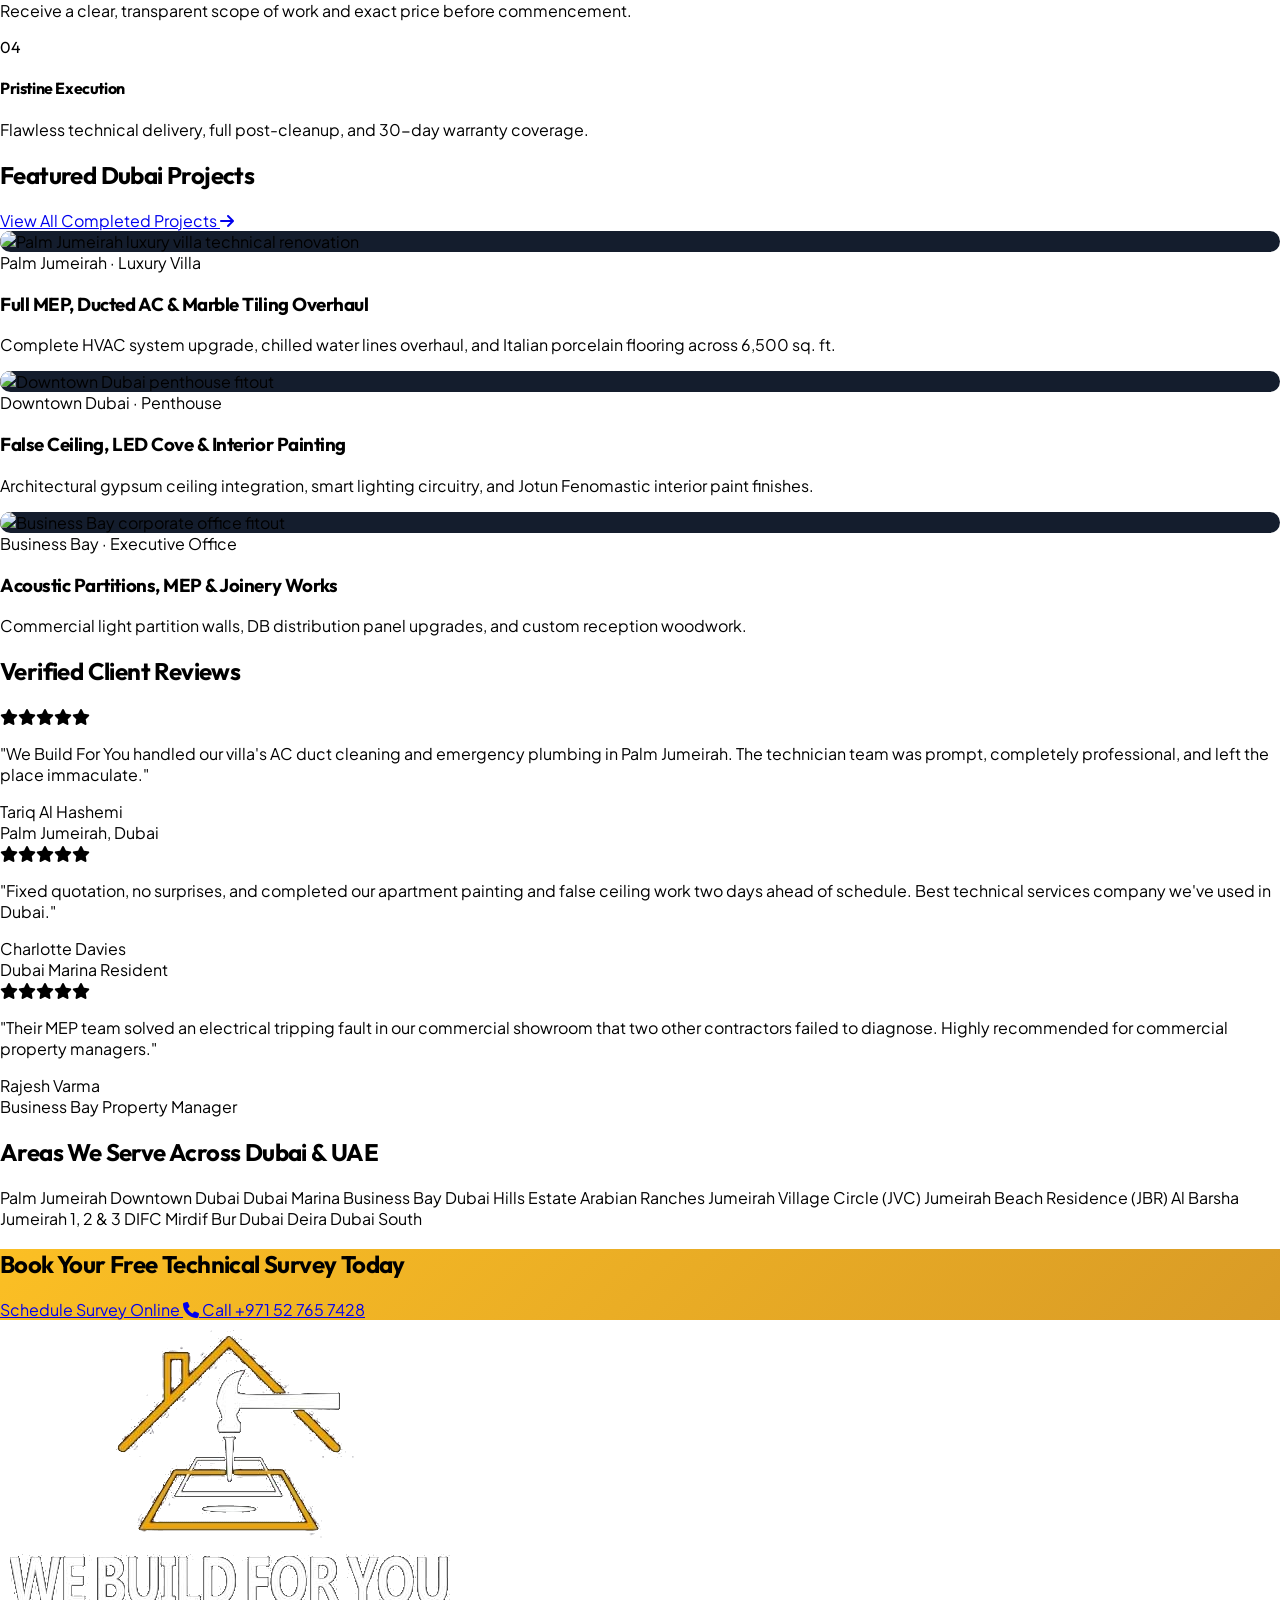
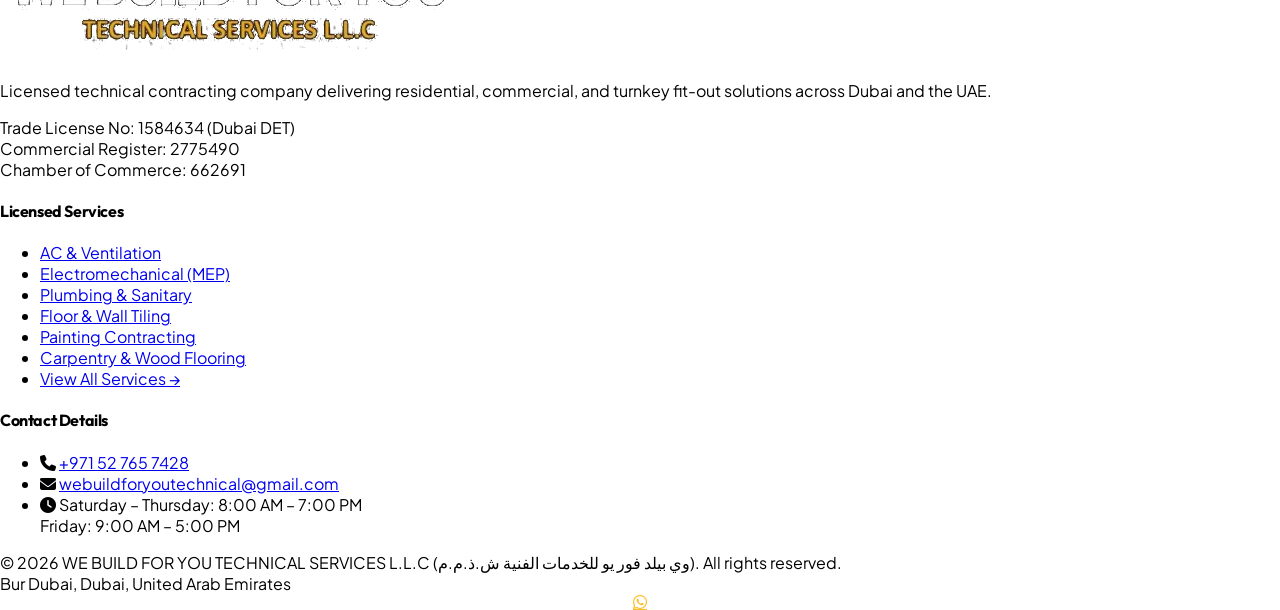
==== commit 60e86ad9: "Remove cost estimator section from home page" ====
--- a/index.html
+++ b/index.html
@@ -276,66 +276,8 @@
     </div>
   </section>
 
-  <!-- INSTANT DUBAI COST ESTIMATOR (Interactive, One clean heading) -->
-  <section class="py-20 bg-dark-950 border-b border-dark-800">
-    <div class="max-w-4xl mx-auto px-5">
-      <h2 class="text-3xl md:text-4xl font-black text-white text-center mb-12">
-        Instant Service Cost Estimator
-      </h2>
-
-      <div class="bg-dark-900 border border-dark-700/90 rounded-3xl p-8 sm:p-10 shadow-2xl reveal">
-        <div class="grid sm:grid-cols-2 gap-6 mb-8">
-          <div>
-            <label class="block text-xs uppercase tracking-wider text-slate-400 font-semibold mb-2">Select Service</label>
-            <select id="calcService" class="w-full bg-dark-850 border border-dark-700 text-white rounded-xl px-4 py-3 text-sm focus:outline-none focus:border-gold-500">
-              <option value="ac">Air Conditioning Servicing & Repair</option>
-              <option value="mep">Electromechanical (MEP) Maintenance</option>
-              <option value="plumbing">Plumbing & Sanitary Works</option>
-              <option value="tiling">Floor & Wall Tiling</option>
-              <option value="painting">Painting Contracting</option>
-              <option value="carpentry">Carpentry & Wood Flooring</option>
-              <option value="false-ceiling">False Ceiling & Partitions</option>
-            </select>
-          </div>
-
-          <div>
-            <label class="block text-xs uppercase tracking-wider text-slate-400 font-semibold mb-2">Property Type</label>
-            <select id="calcProperty" class="w-full bg-dark-850 border border-dark-700 text-white rounded-xl px-4 py-3 text-sm focus:outline-none focus:border-gold-500">
-              <option value="villa">Luxury Villa / Townhouse</option>
-              <option value="apt">Apartment / Penthouse</option>
-              <option value="commercial">Commercial Office / Retail</option>
-            </select>
-          </div>
-        </div>
-
-        <div class="mb-8">
-          <div class="flex justify-between items-center mb-2">
-            <label class="text-xs uppercase tracking-wider text-slate-400 font-semibold">Approximate Area / Size</label>
-            <span id="calcSizeValue" class="text-gold-400 font-bold text-sm">1,500 Sq. Ft.</span>
-          </div>
-          <input id="calcSize" type="range" min="300" max="8000" step="100" value="1500" class="w-full accent-gold-500 cursor-pointer h-2 bg-dark-800 rounded-lg" />
-        </div>
-
-        <div class="bg-dark-950 border border-dark-700/80 rounded-2xl p-6 flex flex-col sm:flex-row items-center justify-between gap-6">
-          <div>
-            <div class="text-xs uppercase tracking-wider text-slate-400 mb-1">Estimated Dubai Price Range</div>
-            <div id="estimateResult" class="text-2xl sm:text-3xl font-black text-gold-400 font-heading">
-              AED 600 - 850
-            </div>
-            <div class="text-xs text-slate-500 mt-1">*Final quotation confirmed after free on-site survey</div>
-          </div>
-
-          <a id="sendEstimateWhatsapp" href="#" target="_blank" class="w-full sm:w-auto bg-emerald-600 hover:bg-emerald-500 text-white font-bold px-7 py-3.5 rounded-full text-sm flex items-center justify-center gap-2.5 transition-all">
-            <i class="fa-brands fa-whatsapp text-lg"></i>
-            <span>Confirm On WhatsApp</span>
-          </a>
-        </div>
-      </div>
-    </div>
-  </section>
-
   <!-- WHY PROPERTY OWNERS CHOOSE US (One clean heading, no subtitle) -->
-  <section class="py-24 bg-dark-900 border-b border-dark-800">
+  <section class="py-24 bg-dark-950 border-b border-dark-800">
     <div class="max-w-7xl mx-auto px-5">
       <div class="grid lg:grid-cols-12 gap-12 items-center">
         
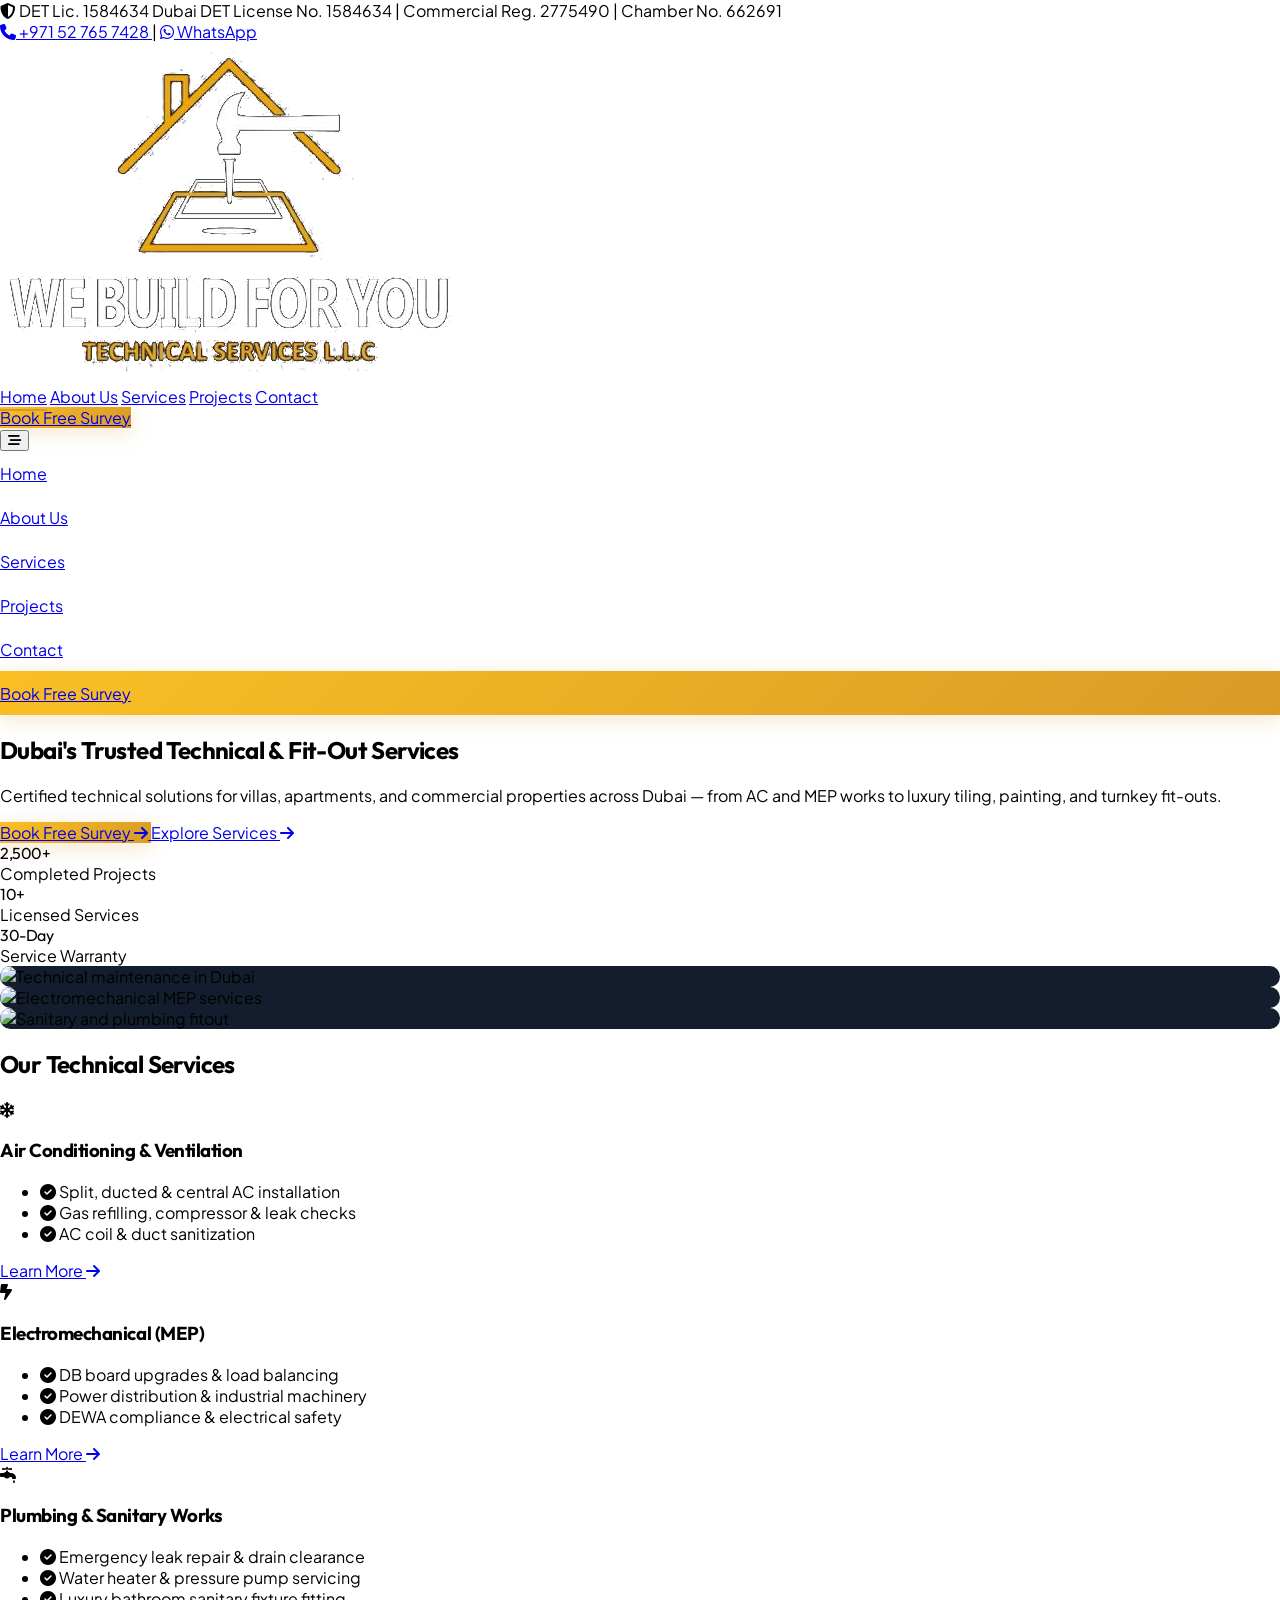
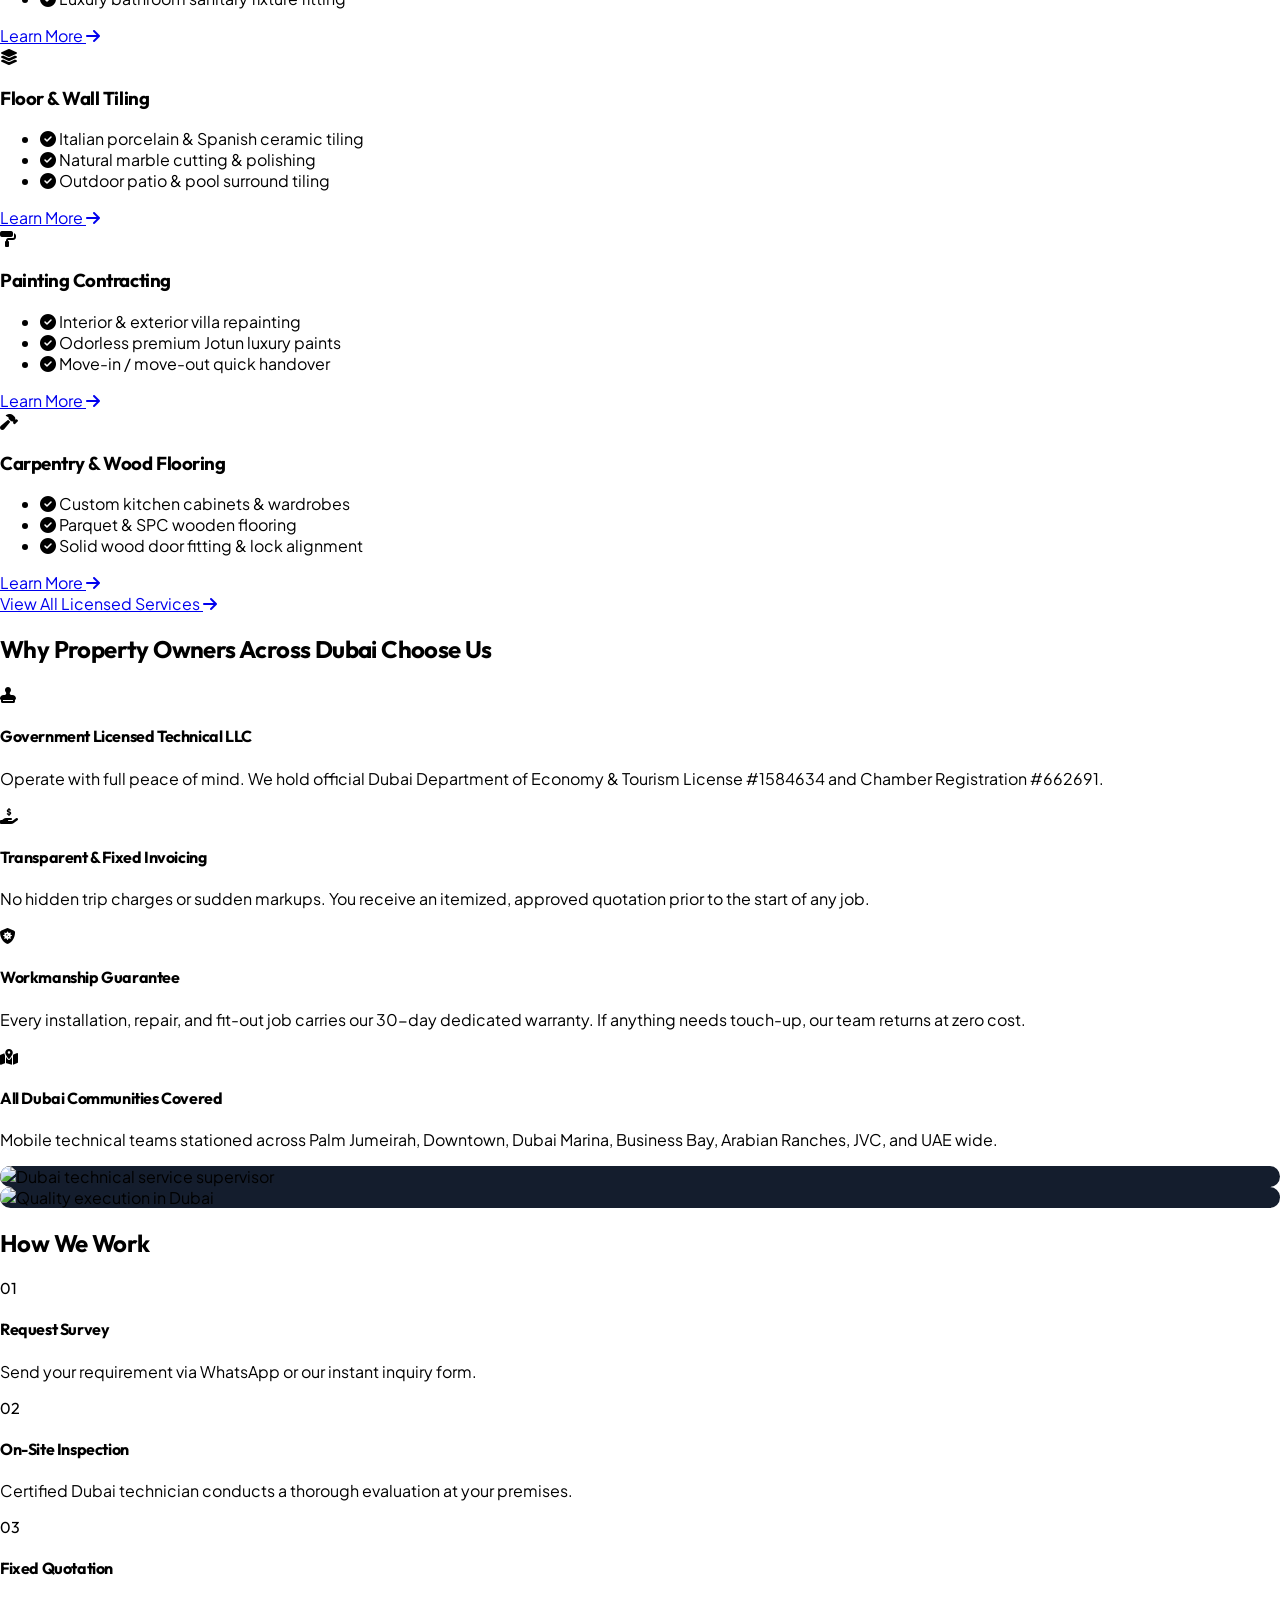
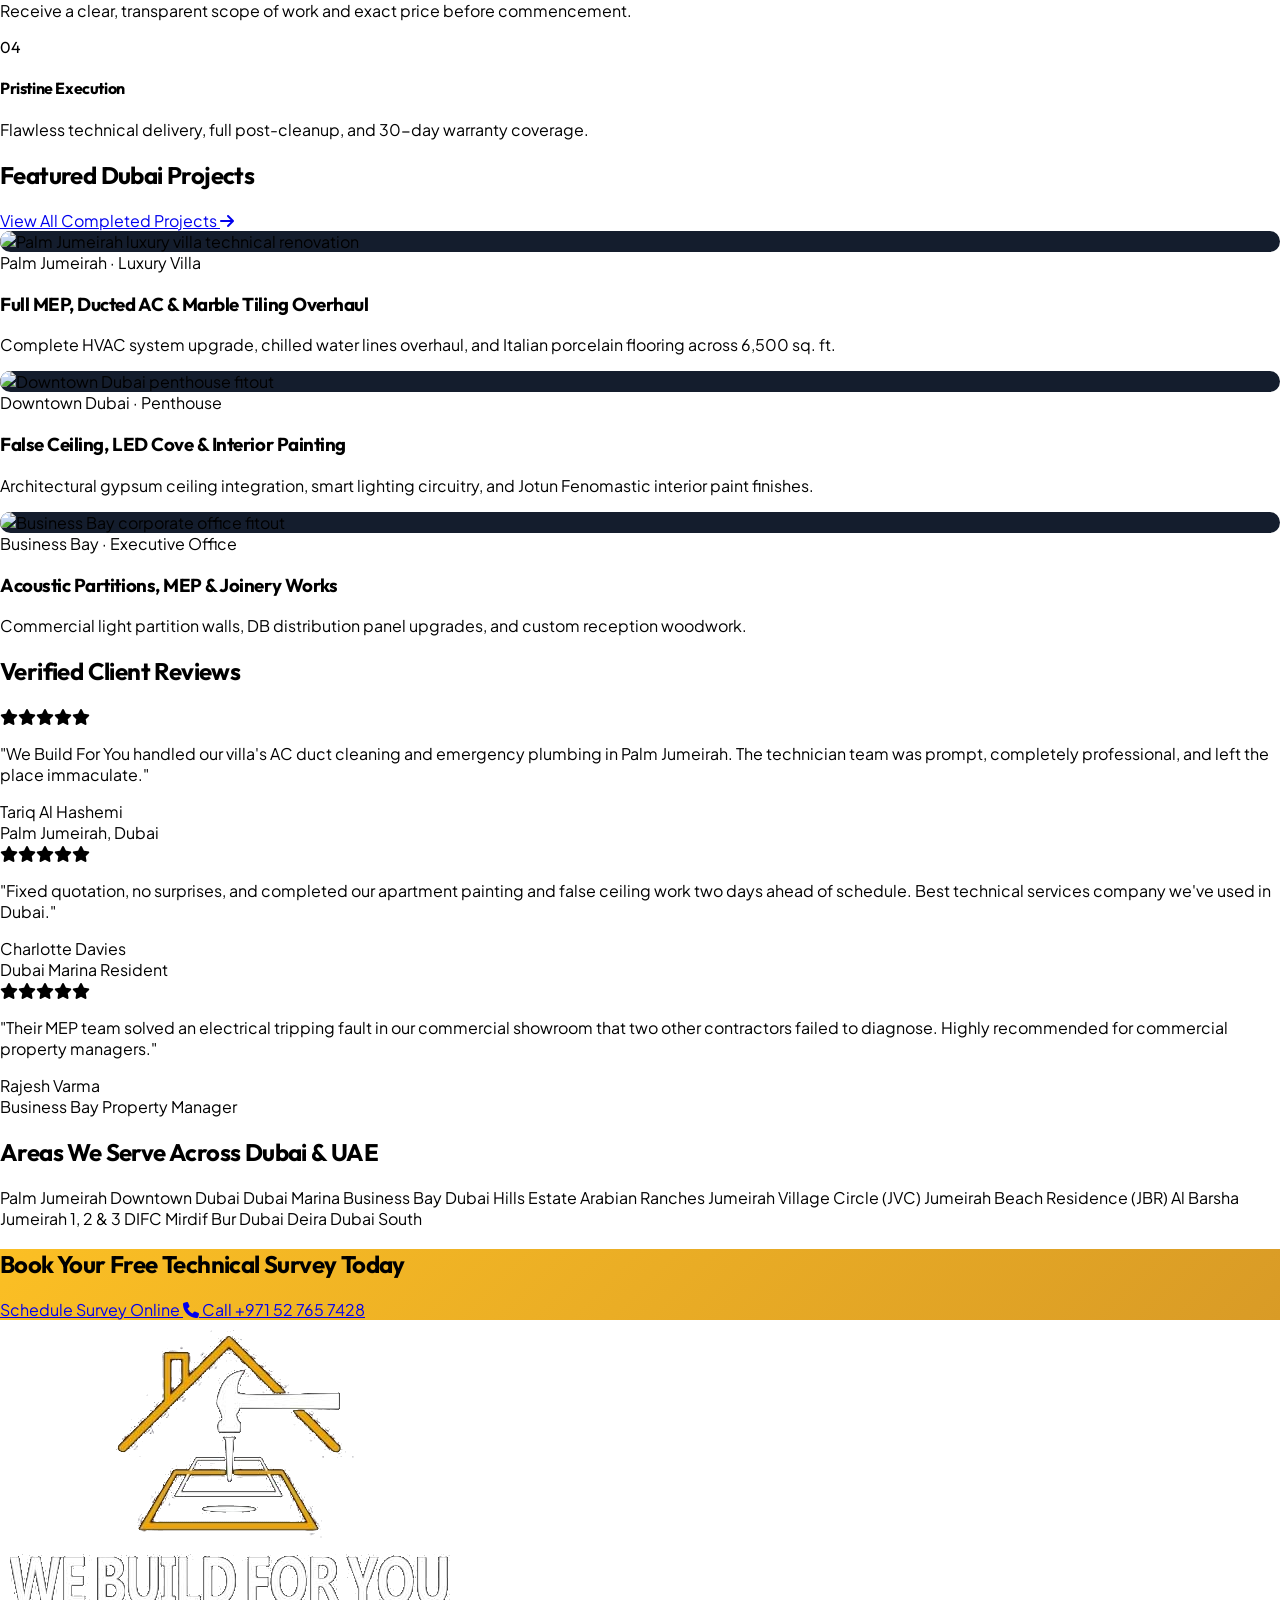
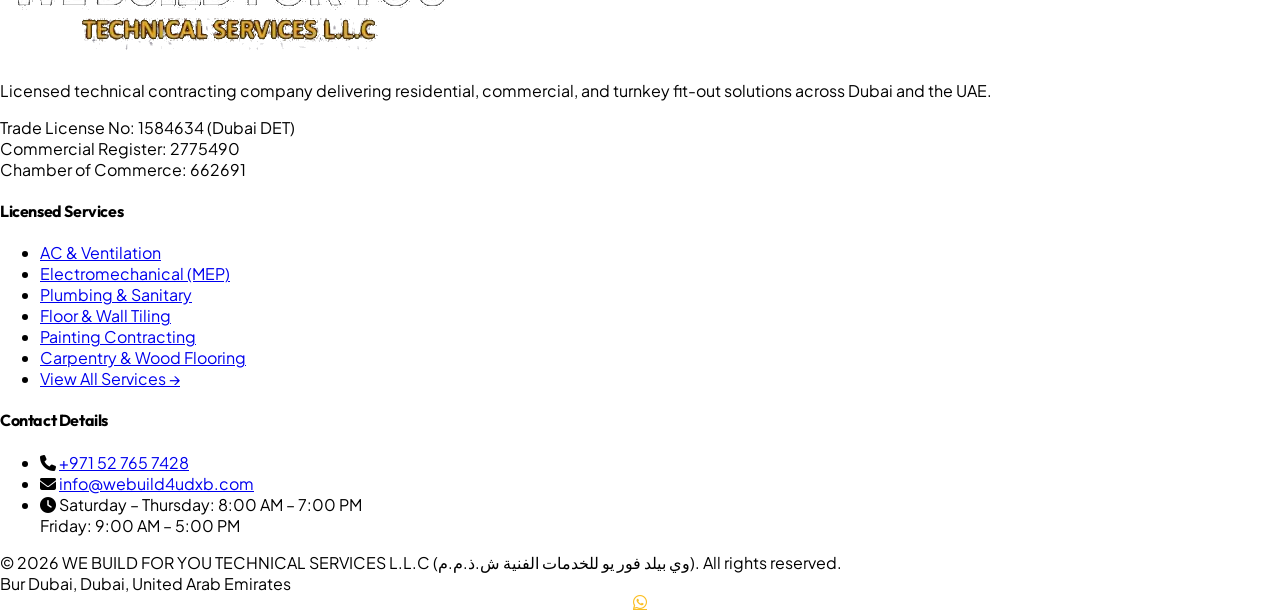
==== commit 8926ffb1: "Update official email address to info@webuild4udxb.com across all pages" ====
--- a/index.html
+++ b/index.html
@@ -586,7 +586,7 @@
             </li>
             <li class="flex items-center gap-3">
               <i class="fa-solid fa-envelope text-gold-400 flex-shrink-0"></i>
-              <a href="mailto:webuildforyoutechnical@gmail.com" class="hover:text-gold-400 transition-colors">webuildforyoutechnical@gmail.com</a>
+              <a href="mailto:info@webuild4udxb.com" class="hover:text-gold-400 transition-colors">info@webuild4udxb.com</a>
             </li>
             <li class="flex items-start gap-3 text-xs text-slate-400 border-t border-dark-800 pt-3 mt-3">
               <i class="fa-solid fa-clock text-gold-400 mt-0.5 flex-shrink-0"></i>
